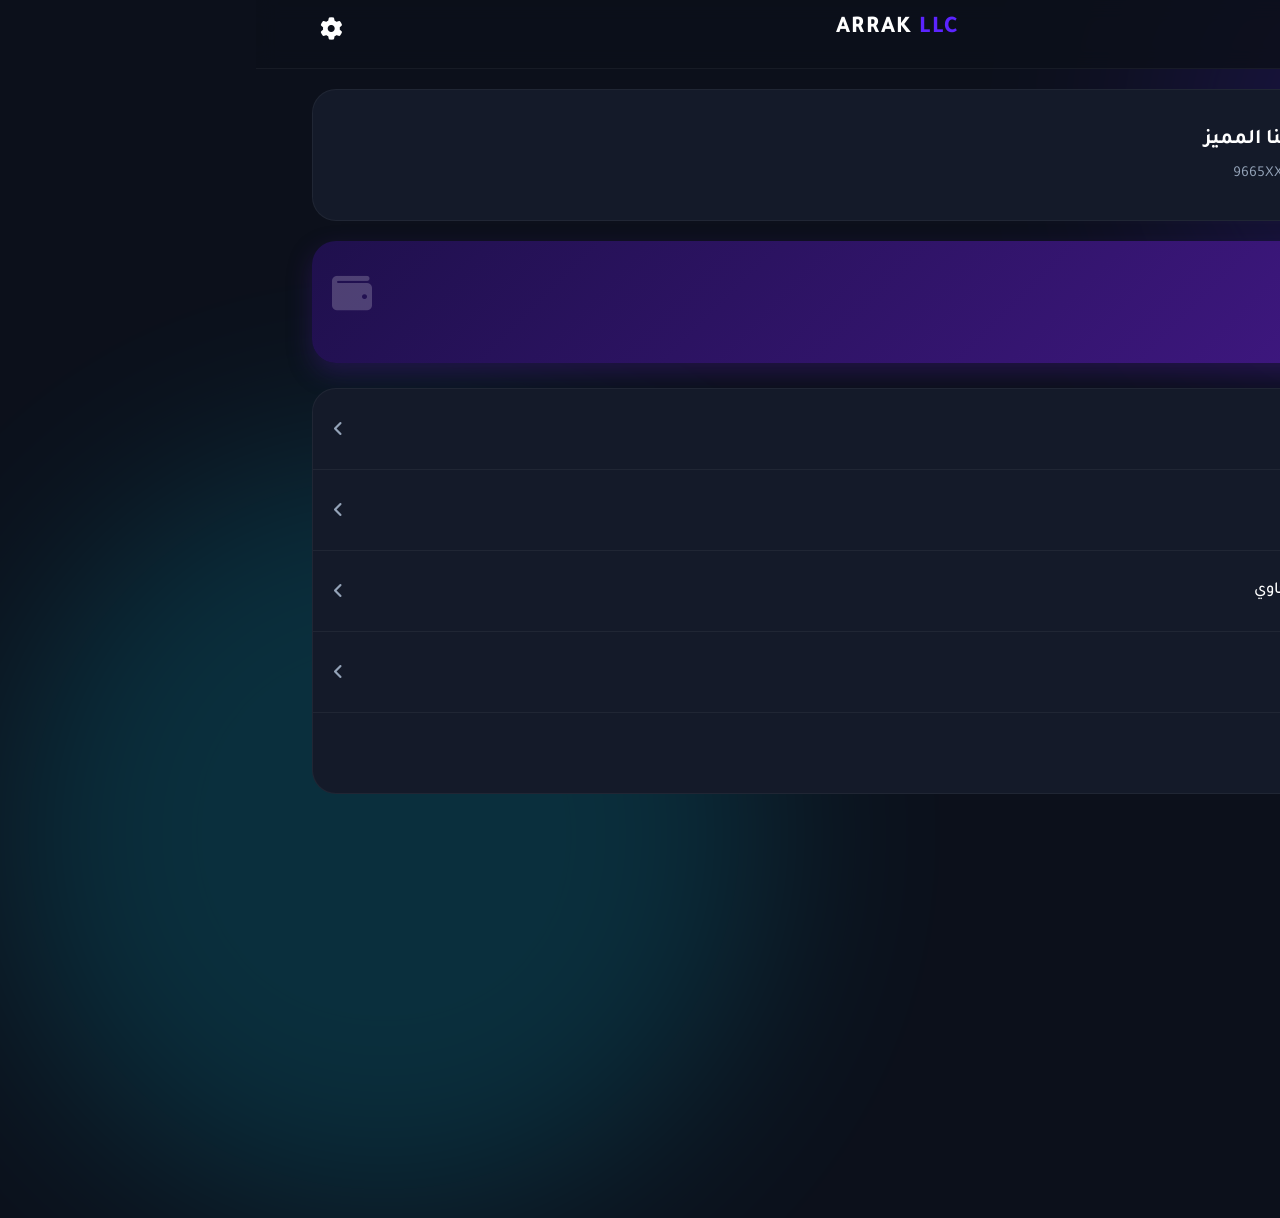
==== account.html @ 8e6b28e6 "Create product, cart, categories, and account pages with premium designs and link them" ====
<!DOCTYPE html>
<html lang="ar" dir="rtl">
<head>
    <meta charset="UTF-8">
    <meta name="viewport" content="width=device-width, initial-scale=1.0, maximum-scale=1.0, user-scalable=no">
    <title>تيك كارد - حسابي</title>
    <link rel="stylesheet" href="styles.css?v=4">
    <link href="https://fonts.googleapis.com/css2?family=Tajawal:wght@400;500;700;800&display=swap" rel="stylesheet">
    <link rel="stylesheet" href="https://cdnjs.cloudflare.com/ajax/libs/font-awesome/6.4.0/css/all.min.css">
    <style>
        .profile-header { display: flex; align-items: center; gap: 20px; background: var(--bg-surface); padding: 25px 20px; border-radius: var(--radius-lg); margin: 20px 0; border: 1px solid rgba(255,255,255,0.05); }
        .avatar-wrap { width: 80px; height: 80px; border-radius: 50%; background: linear-gradient(135deg, #06b6d4, #103ce7); display: flex; align-items: center; justify-content: center; font-size: 2rem; color: white; position: relative; }
        .avatar-wrap img { width: 100%; height: 100%; border-radius: 50%; object-fit: cover; }
        .vip-badge { position: absolute; bottom: 0; right: -5px; background: #facc15; color: #000; font-size: 0.7rem; font-weight: bold; padding: 2px 8px; border-radius: 10px; }
        .user-info h2 { font-size: 1.3rem; color: white; margin-bottom: 5px; }
        .user-info p { color: var(--text-muted); font-size: 0.95rem; display: flex; align-items: center; gap: 8px; }
        .wallet-card { background: linear-gradient(135deg, #1f104d, #421886); border-radius: var(--radius-lg); padding: 20px; color: white; margin-bottom: 25px; box-shadow: 0 10px 25px rgba(66, 24, 134, 0.4); display: flex; justify-content: space-between; align-items: center; }
        .w-amount { font-size: 2rem; font-weight: 800; margin-top: 5px; display: block; }
        .w-lbl { font-size: 0.9rem; opacity: 0.8; }
        .menu-list { background: var(--bg-surface); border-radius: var(--radius-lg); overflow: hidden; border: 1px solid rgba(255,255,255,0.05); }
        .menu-item { display: flex; align-items: center; justify-content: space-between; padding: 20px; border-bottom: 1px solid rgba(255,255,255,0.05); color: white; text-decoration: none; font-size: 1.05rem; transition: background 0.2s; }
        .menu-item:hover { background: rgba(255,255,255,0.02); }
        .menu-item:last-child { border-bottom: none; }
        .mi-left { display: flex; align-items: center; gap: 15px; }
        .mi-icon { width: 40px; height: 40px; background: rgba(255,255,255,0.05); border-radius: 10px; display: flex; align-items: center; justify-content: center; color: var(--primary); font-size: 1.2rem; }
        .mi-left span { font-weight: 500; }
        .menu-item.logout { color: #f87171; }
        .menu-item.logout .mi-icon { color: #f87171; background: rgba(248, 113, 113, 0.1); }
    </style>
</head>
<body>
    <div class="bg-glow top-glow"></div>
    <div class="bg-glow mid-glow" style="top: 50%;"></div>

    <header class="header">
        <div class="container header-inner">
            <a href="index.html" class="icon-btn menu-btn"><i class="fa-solid fa-arrow-right"></i></a>
            <div class="logo">
                <span class="logo-text">ARRAK <span class="highlight">LLC</span></span>
            </div>
            <div class="header-actions">
                <button class="icon-btn"><i class="fa-solid fa-gear"></i></button>
            </div>
        </div>
    </header>

    <main class="container" style="padding-bottom: 100px; margin-top: 10px;">
        <!-- Profile Header -->
        <div class="profile-header">
            <div class="avatar-wrap">
                <i class="fa-solid fa-user"></i>
                <div class="vip-badge">VIP</div>
            </div>
            <div class="user-info">
                <h2>أهلاً، زبوننا المميز</h2>
                <p><i class="fa-solid fa-phone"></i> +9665XXXXXXX</p>
            </div>
        </div>

        <!-- Wallet Card -->
        <div class="wallet-card">
            <div>
                <span class="w-lbl">رصيد المحفظة</span>
                <span class="w-amount">150.00 <span style="font-size:1rem;">ر.س</span></span>
            </div>
            <div style="font-size:2.5rem; opacity:0.2;"><i class="fa-solid fa-wallet"></i></div>
        </div>

        <!-- Menu List -->
        <div class="menu-list">
            <a href="#" class="menu-item">
                <div class="mi-left">
                    <div class="mi-icon"><i class="fa-solid fa-box-open"></i></div>
                    <span>طلباتي</span>
                </div>
                <i class="fa-solid fa-angle-left" style="color:var(--text-muted)"></i>
            </a>
            <a href="#" class="menu-item">
                <div class="mi-left">
                    <div class="mi-icon"><i class="fa-solid fa-heart"></i></div>
                    <span>المفضلة</span>
                </div>
                <i class="fa-solid fa-angle-left" style="color:var(--text-muted)"></i>
            </a>
            <a href="#" class="menu-item">
                <div class="mi-left">
                    <div class="mi-icon"><i class="fa-solid fa-headset"></i></div>
                    <span>الدعم الفني والشكاوي</span>
                </div>
                <i class="fa-solid fa-angle-left" style="color:var(--text-muted)"></i>
            </a>
            <a href="#" class="menu-item">
                <div class="mi-left">
                    <div class="mi-icon"><i class="fa-solid fa-location-dot"></i></div>
                    <span>العناوين</span>
                </div>
                <i class="fa-solid fa-angle-left" style="color:var(--text-muted)"></i>
            </a>
            <a href="#" class="menu-item logout">
                <div class="mi-left">
                    <div class="mi-icon"><i class="fa-solid fa-right-from-bracket"></i></div>
                    <span>تسجيل الخروج</span>
                </div>
            </a>
        </div>
    </main>

    <!-- Bottom Nav -->
    <nav class="bottom-nav">
        <a href="index.html" class="nav-item">
            <i class="fa-solid fa-house"></i>
            <span>الرئيسية</span>
        </a>
        <a href="categories.html" class="nav-item">
            <i class="fa-solid fa-border-all"></i>
            <span>الأقسام</span>
        </a>
        <a href="cart.html" class="nav-item cart-btn-nav">
            <div class="nav-icon-wrapper">
                <i class="fa-solid fa-cart-shopping"></i>
                <span class="nav-badge">0</span>
            </div>
            <span>السلة</span>
        </a>
        <a href="account.html" class="nav-item active">
            <i class="fa-regular fa-user"></i>
            <span>حسابي</span>
        </a>
    </nav>
</body>
</html>
---- styles.css ----
/* Color Palette & Variables - Salla Inspired */
:root {
    --bg-main: #0c101b; /* Very dark blue from Take-Card */
    --bg-surface: #141a29;
    --bg-surface-light: #1f273b;
    
    --primary: #5c24ff; /* Purple/Blue primary */
    --primary-light: #7b4cff;
    --secondary: #00e1ff; /* Accent Cyan */
    
    --text-main: #ffffff;
    --text-muted: #94a3b8;
    
    --border-color: rgba(255, 255, 255, 0.05);
    
    --shadow-main: 0 4px 20px rgba(0, 0, 0, 0.5);
    
    --transition: all 0.3s ease;
    --radius-sm: 8px;
    --radius-md: 16px;
    --radius-lg: 24px;
    --radius-full: 9999px;
    
    --font-main: 'Tajawal', sans-serif; /* Salla uses custom arabic fonts like Tajawal */
}

/* Global Reset */
* {
    margin: 0;
    padding: 0;
    box-sizing: border-box;
}

body {
    background-color: var(--bg-main);
    color: var(--text-main);
    font-family: var(--font-main);
    line-height: 1.6;
    min-height: 100vh;
    overflow-x: hidden;
    position: relative;
    padding-bottom: 80px; /* Space for bottom nav on mobile */
}

a {
    text-decoration: none;
    color: inherit;
    transition: var(--transition);
}

ul {
    list-style: none;
}

button {
    cursor: pointer;
    font-family: inherit;
    border: none;
    outline: none;
    background: transparent;
}

.container {
    max-width: 1200px;
    margin: 0 auto;
    padding: 0 16px;
}

/* Typography */
h1, h2, h3, h4, h5, h6 {
    font-weight: 700;
}

.highlight {
    color: var(--primary);
}

/* Glow Backgrounds */
.bg-glow {
    position: absolute;
    width: 40vw;
    height: 40vw;
    border-radius: 50%;
    filter: blur(100px);
    z-index: -1;
    opacity: 0.15;
    pointer-events: none;
}

.top-glow {
    top: -10vw;
    right: -10vw;
    background: var(--primary);
}

.mid-glow {
    top: 50vh;
    left: -20vw;
    background: var(--secondary);
    width: 60vw;
    height: 60vw;
}

/* Header */
.header {
    background: rgba(12, 16, 27, 0.85);
    backdrop-filter: blur(10px);
    -webkit-backdrop-filter: blur(10px);
    border-bottom: 1px solid var(--border-color);
    position: sticky;
    top: 0;
    z-index: 1000;
    padding: 10px 0;
}

.header-inner {
    display: flex;
    justify-content: space-between;
    align-items: center;
    margin-bottom: 10px;
}

.icon-btn {
    color: var(--text-main);
    font-size: 1.4rem;
    padding: 8px;
    display: flex;
    align-items: center;
    justify-content: center;
    position: relative;
}

.cart-btn .badge {
    position: absolute;
    top: 0;
    right: 0;
    background: var(--primary);
    color: white;
    font-size: 0.7rem;
    font-weight: bold;
    height: 18px;
    min-width: 18px;
    border-radius: 9px;
    display: flex;
    align-items: center;
    justify-content: center;
    border: 2px solid var(--bg-main);
}

.logo-text {
    font-size: 1.5rem;
    font-weight: 800;
    letter-spacing: 1px;
}

.header-actions {
    display: flex;
    gap: 15px;
}

.search-container {
    background: var(--bg-surface);
    border: 1px solid var(--border-color);
    border-radius: var(--radius-sm);
    display: flex;
    align-items: center;
    padding: 0 15px;
    height: 45px;
}

.search-icon {
    color: var(--text-muted);
}

.search-container input {
    flex: 1;
    background: transparent;
    border: none;
    color: var(--text-main);
    padding: 0 10px;
    font-family: var(--font-main);
    font-size: 0.95rem;
    outline: none;
}

.search-container input::placeholder {
    color: var(--text-muted);
}

/* Banner Slider Section */
.banner-slider-section {
    padding: 20px 16px;
    overflow: hidden;
}

.banner-slider {
    display: flex;
    gap: 15px;
    overflow-x: auto;
    scroll-snap-type: x mandatory;
    scrollbar-width: none; /* Firefox */
}

.banner-slider::-webkit-scrollbar {
    display: none; /* Safari and Chrome */
}

.banner-slide {
    min-width: 85%;
    max-width: 400px;
    height: 180px;
    border-radius: var(--radius-md);
    scroll-snap-align: center;
    display: flex;
    align-items: center;
    padding: 25px;
    position: relative;
    overflow: hidden;
    box-shadow: var(--shadow-main);
}

.banner-slide::before {
    content: '';
    position: absolute;
    top: 0; left: 0; right: 0; bottom: 0;
    background: linear-gradient(to right, rgba(0,0,0,0.5) 0%, rgba(0,0,0,0) 100%);
    z-index: 1;
}

.banner-content {
    position: relative;
    z-index: 2;
    color: white;
}

.banner-content h2 {
    font-size: 1.5rem;
    margin-bottom: 5px;
    color: #ffde59; /* Bright yellow for offers */
}

.banner-content p {
    font-size: 0.9rem;
    margin-bottom: 15px;
    opacity: 0.9;
}

.btn-sm {
    background: white;
    color: var(--primary);
    padding: 6px 16px;
    border-radius: var(--radius-full);
    font-weight: 700;
    font-size: 0.85rem;
}

/* Categories Horizontal Scroll */
.categories-scroll-section {
    padding: 10px 16px 30px;
}

.h-scroll-container {
    display: flex;
    gap: 20px;
    overflow-x: auto;
    scrollbar-width: none;
    padding-bottom: 10px;
}

.h-scroll-container::-webkit-scrollbar {
    display: none;
}

.category-item-sq {
    display: flex;
    flex-direction: column;
    align-items: center;
    gap: 8px;
    min-width: 70px;
}

.cat-icon {
    width: 60px;
    height: 60px;
    border-radius: 18px;
    display: flex;
    align-items: center;
    justify-content: center;
    font-size: 1.8rem;
    color: white;
    box-shadow: 0 4px 15px rgba(0,0,0,0.2);
}

.category-item-sq span {
    font-size: 0.8rem;
    text-align: center;
    color: var(--text-muted);
    font-weight: 500;
}

/* Offer Countdown Section Full Width (Xena Live) */
.full-purple-bg {
    background: #6f00ff; /* The exact bright purple from screenshot */
    width: 100vw;
    margin-left: calc(-50vw + 50%);
    margin-right: calc(-50vw + 50%);
    padding-top: 30px;
    margin-bottom: 40px;
}

.offer-countdown-section {
    padding: 0 16px 40px;
    display: flex;
    flex-direction: column;
    align-items: center;
}

.offer-title {
    font-size: 1.5rem;
    color: white;
    margin-bottom: 20px;
    font-weight: 800;
}

.countdown-timer {
    display: flex;
    gap: 10px;
    margin-bottom: 25px;
}

.time-box {
    background: white;
    color: var(--primary);
    width: 60px;
    height: 70px;
    border-radius: var(--radius-sm);
    display: flex;
    flex-direction: column;
    align-items: center;
    justify-content: center;
    font-weight: 700;
}

.time-val {
    font-size: 1.4rem;
    color: #ff3366; /* Red logic from Salla for timer numbers */
}

.time-label {
    font-size: 0.8rem;
    color: var(--text-muted);
}

.offer-card {
    background: #191c33; /* Dark card background */
    border-radius: var(--radius-md);
    width: 100%;
    max-width: 400px;
    overflow: hidden;
    position: relative;
}

.offer-card-image {
    height: 180px;
    background: url('https://img.freepik.com/free-vector/ramadan-kareem-lanterns-night-background_1017-31641.jpg') center/cover no-repeat; /* A generic ramadan background representing the moons/lanterns */
    position: relative;
    display: flex;
    align-items: center;
    justify-content: center;
}

/* Fallback gradient if image fails */
.offer-card-image::before {
    content: '';
    position: absolute;
    top: 0; left: 0; right: 0; bottom: 0;
    background: linear-gradient(135deg, rgba(29, 10, 64, 0.8), rgba(46, 20, 109, 0.9));
}

.offer-logo-bg {
    position: relative;
    width: 100px;
    height: 100px;
    background: #111;
    border-radius: 20px;
    display: flex;
    align-items: center;
    justify-content: center;
    z-index: 2;
    overflow: hidden;
}

.glowing-circle {
    position: absolute;
    border-radius: 50%;
    filter: blur(10px);
}

.circle-1 {
    width: 50px;
    height: 50px;
    background: #ff00cc;
    top: 5px;
    left: 5px;
}

.circle-2 {
    width: 40px;
    height: 40px;
    background: #333399;
    bottom: 5px;
    right: 5px;
}

.offer-badge {
    position: absolute;
    top: 15px;
    right: 15px;
    background: #2563eb;
    color: white;
    padding: 6px 12px;
    border-radius: var(--radius-sm);
    font-size: 0.85rem;
    font-weight: bold;
    z-index: 2;
}

.offer-card-details {
    padding: 20px;
    position: relative;
    z-index: 2;
}

.offer-product-name {
    font-size: 1.1rem;
    color: white;
    margin-bottom: 15px;
    text-align: right;
    font-weight: 700;
}

.offer-price {
    display: flex;
    align-items: center;
    justify-content: center;
    gap: 10px;
}

.offer-price .old-price {
    color: var(--text-muted);
    text-decoration: line-through;
    font-size: 0.9rem;
}

.offer-price .new-price {
    color: #ff3366;
    font-size: 1.3rem;
    font-weight: 800;
}

.offer-card-footer {
    padding: 0 20px 20px;
}

.offer-card-footer .add-to-cart-btn {
    background: #2563eb;
    color: white;
    border: none;
    font-size: 1rem;
    padding: 12px;
    border-radius: var(--radius-sm);
}

/* Installments Section */
.installments-section {
    padding: 20px 0; /* Removing side padding to allow h-scroll edge-to-edge */
    margin-bottom: 20px;
}

.installments-header {
    display: flex;
    justify-content: space-between;
    align-items: center;
    padding: 0 16px;
    margin-bottom: 15px;
}

.installments-title {
    color: white;
    font-size: 1.1rem;
    font-weight: 800;
}

.installments-logos {
    display: flex;
    gap: 10px;
}

.installment-badge {
    padding: 3px 10px;
    border-radius: 4px;
    font-size: 0.8rem;
    font-weight: bold;
}

.installment-badge.tamara {
    background: #ffab91;
    color: #4e342e;
}

.installment-badge.tabby {
    background: #00ffa5;
    color: #0b1a20;
}

.installments-games-scroll {
    padding: 0 16px;
    gap: 12px;
}

.inst-game-card {
    min-width: 90px;
    width: 90px;
    height: 120px;
    border-radius: var(--radius-sm);
    overflow: hidden;
    position: relative;
    background: var(--bg-surface);
}

.inst-game-card img {
    width: 100%;
    height: 100%;
    object-fit: cover;
    color: transparent;
}

.inst-badges {
    position: absolute;
    bottom: 5px;
    left: 5px;
    display: flex;
    flex-direction: column;
    gap: 2px;
}

.inst-badges span {
    font-size: 0.5rem;
    padding: 1px 4px;
    border-radius: 2px;
    font-weight: bold;
}

.bg-tamara {
    background: #ffab91;
    color: #4e342e;
}

.bg-tabby {
    background: #00ffa5;
    color: #0b1a20;
}

/* Games Top-up Section (شحن الالعاب) */
.games-topup-section {
    position: relative;
    padding: 20px 16px 40px;
}

/* Decorative String Lights using radial-gradients/box-shadows for a pure CSS effect */
.string-lights {
    position: absolute;
    top: 20px;
    left: 0;
    width: 100%;
    height: 50px;
    background: 
      radial-gradient(circle at 10% 20%, #ffde59 8px, transparent 10px),
      radial-gradient(circle at 30% 30%, #ffde59 6px, transparent 8px),
      radial-gradient(circle at 50% 15%, #ffde59 10px, transparent 12px),
      radial-gradient(circle at 70% 35%, #ffde59 7px, transparent 9px),
      radial-gradient(circle at 90% 25%, #ffde59 9px, transparent 11px);
    background-size: 100% 50px;
    opacity: 0.8;
    z-index: 1;
    pointer-events: none;
}

/* Simulated connecting lines */
.string-lights::after {
    content: '';
    position: absolute;
    top: 25px;
    left: 0;
    width: 100%;
    height: 20px;
    border-top: 1px solid rgba(255, 255, 255, 0.2);
    border-radius: 50%;
}

.topup-title-wrapper {
    display: flex;
    justify-content: center;
    position: relative;
    z-index: 2;
    margin-bottom: 30px;
    margin-top: 10px;
}

.topup-title {
    background: linear-gradient(90deg, #103ce7, #06b6d4);
    color: white;
    padding: 8px 30px;
    border-radius: 20px;
    font-size: 1.2rem;
    font-weight: 800;
    box-shadow: 0 4px 15px rgba(6, 182, 212, 0.4);
}

.games-grid-3x3 {
    display: grid;
    grid-template-columns: repeat(2, 1fr);
    gap: 12px;
    position: relative;
    z-index: 2;
}

.game-sq {
    border-radius: 12px;
    overflow: hidden;
    display: block;
    background: transparent;
    transition: transform 0.2s;
}

.game-sq:hover {
    transform: scale(1.05);
}

.game-sq img {
    width: 100%;
    height: auto;
    display: block;
    color: transparent;
}

/* Products Section */
.products-section {
    margin-bottom: 40px;
}

.section-header {
    display: flex;
    justify-content: space-between;
    align-items: center;
    margin-bottom: 20px;
}

.section-title {
    font-size: 1.2rem;
    position: relative;
    padding-right: 15px;
}

.section-title::before {
    content: '';
    position: absolute;
    right: 0;
    top: 50%;
    transform: translateY(-50%);
    width: 4px;
    height: 20px;
    background: var(--primary);
    border-radius: 4px;
}

.view-all {
    color: var(--text-muted);
    font-size: 0.9rem;
    display: flex;
    align-items: center;
    gap: 5px;
}

.view-all i {
    font-size: 0.8rem;
}

.products-grid {
    display: grid;
    grid-template-columns: repeat(2, 1fr);
    gap: 15px;
}

.product-card {
    background: var(--bg-surface);
    border: 1px solid var(--border-color);
    border-radius: var(--radius-md);
    overflow: hidden;
    display: flex;
    flex-direction: column;
}

.product-img-wrapper {
    background: var(--bg-surface-light);
    height: 140px;
    display: flex;
    align-items: center;
    justify-content: center;
    position: relative;
}

.placeholder-icon {
    font-size: 4rem;
    opacity: 0.8;
}

.discount-badge {
    position: absolute;
    top: 10px;
    right: 10px;
    background: #ff3366;
    color: white;
    font-size: 0.75rem;
    font-weight: 700;
    padding: 3px 8px;
    border-radius: var(--radius-sm);
}

.product-details {
    padding: 15px;
    display: flex;
    flex-direction: column;
    flex: 1;
}

.product-title {
    font-size: 0.9rem;
    font-weight: 500;
    margin-bottom: 15px;
    line-height: 1.4;
    color: var(--text-main);
    display: -webkit-box;
    -webkit-line-clamp: 2;
    line-clamp: 2;
    -webkit-box-orient: vertical;
    overflow: hidden;
}

.product-price {
    display: flex;
    align-items: center;
    gap: 8px;
    margin-bottom: 15px;
    margin-top: auto;
}

.new-price {
    font-size: 1.2rem;
    font-weight: 800;
    color: var(--primary);
}

.old-price {
    font-size: 0.85rem;
    color: var(--text-muted);
    text-decoration: line-through;
}

.add-to-cart-btn {
    background: var(--bg-surface-light);
    color: var(--primary);
    width: 100%;
    padding: 10px;
    border-radius: var(--radius-sm);
    font-weight: 700;
    font-size: 0.9rem;
    display: flex;
    justify-content: center;
    align-items: center;
    gap: 8px;
    border: 1px solid var(--primary);
    transition: var(--transition);
}

.add-to-cart-btn:hover {
    background: var(--primary);
    color: white;
}

/* Promo Banner / Break */
.promo-banner {
    padding-bottom: 40px;
}

.promo-inner {
    background: linear-gradient(to left, #0e1628, #1a0f30);
    border-radius: var(--radius-md);
    padding: 30px 20px;
    border: 1px solid rgba(92, 36, 255, 0.2);
    position: relative;
    overflow: hidden;
}

.promo-inner::before {
    content: '';
    position: absolute;
    top: -50px;
    left: -50px;
    width: 150px;
    height: 150px;
    background: var(--primary);
    filter: blur(80px);
    opacity: 0.4;
}

.promo-text {
    position: relative;
    z-index: 2;
}

.promo-text h2 {
    font-size: 1.4rem;
    margin-bottom: 10px;
}

.promo-text p {
    font-size: 0.9rem;
    color: var(--text-muted);
    margin-bottom: 15px;
}

.promo-link {
    color: var(--primary);
    font-weight: 700;
    font-size: 0.9rem;
    display: flex;
    align-items: center;
    gap: 5px;
}

/* Bottom Nav (Mobile) */
.bottom-nav {
    position: fixed;
    bottom: 0;
    left: 0;
    width: 100%;
    background: rgba(12, 16, 27, 0.95);
    backdrop-filter: blur(10px);
    -webkit-backdrop-filter: blur(10px);
    border-top: 1px solid var(--border-color);
    display: flex;
    justify-content: space-around;
    padding: 10px 0;
    padding-bottom: env(safe-area-inset-bottom, 15px);
    z-index: 1000;
}

.bottom-nav .nav-item {
    display: flex;
    flex-direction: column;
    align-items: center;
    gap: 5px;
    color: var(--text-muted);
    font-size: 0.75rem;
}

.bottom-nav .nav-item i {
    font-size: 1.3rem;
}

.bottom-nav .nav-item.active {
    color: var(--primary);
}

.nav-icon-wrapper {
    position: relative;
}

.nav-badge {
    position: absolute;
    top: -5px;
    right: -8px;
    background: #ff3366;
    color: white;
    font-size: 0.65rem;
    font-weight: bold;
    height: 16px;
    min-width: 16px;
    border-radius: 8px;
    display: flex;
    align-items: center;
    justify-content: center;
}

/* Footer */
.footer {
    background: var(--bg-surface);
    border-top: 1px solid var(--border-color);
    padding: 40px 0 20px; /* adjusted for bottom nav */
}

.footer-top {
    display: flex;
    flex-direction: column;
    align-items: center;
    margin-bottom: 30px;
    gap: 20px;
}

.social-links {
    display: flex;
    gap: 15px;
}

.social-links a {
    width: 40px;
    height: 40px;
    background: var(--bg-surface-light);
    border-radius: 50%;
    display: flex;
    align-items: center;
    justify-content: center;
    color: var(--text-main);
    font-size: 1.2rem;
}

.footer-middle {
    text-align: center;
    margin-bottom: 30px;
}

.footer-middle h3 {
    margin-bottom: 15px;
    color: var(--text-muted);
    font-size: 1rem;
}

.footer-links {
    display: flex;
    flex-wrap: wrap;
    justify-content: center;
    gap: 15px;
}

.footer-links a {
    color: var(--text-muted);
    font-size: 0.9rem;
}

.contact-details {
    display: flex;
    flex-direction: column;
    gap: 15px;
    align-items: center;
    color: var(--text-muted);
    font-size: 0.95rem;
}

.contact-details li {
    display: flex;
    align-items: center;
    gap: 10px;
}

.contact-details i {
    color: var(--primary);
    font-size: 1.1rem;
}

.payment-img {
    height: 25px; /* specific height to match other icons naturally */
    width: auto;
    max-width: 70px; /* safety ceiling */
    object-fit: contain;
    background: transparent;
    padding: 0;
    border-radius: 4px;
    display: block; /* stop inline weird offsets */
}

.footer-bottom {
    text-align: center;
    border-top: 1px solid var(--border-color);
    padding-top: 20px;
}

.tax-info {
    color: var(--text-muted);
    font-size: 0.85rem;
    margin-bottom: 15px;
}

.payment-methods {
    font-size: 2rem;
    color: var(--text-muted);
    display: flex;
    justify-content: center;
    align-items: center;
    gap: 15px;
    margin-bottom: 15px;
}

.copyright {
    color: var(--text-muted);
    font-size: 0.8rem;
}

/* WhatsApp Float */
.whatsapp-float {
    position: fixed;
    bottom: 90px;
    right: 20px;
    background: #25d366;
    color: white;
    width: 50px;
    height: 50px;
    border-radius: 50%;
    display: flex;
    align-items: center;
    justify-content: center;
    font-size: 1.8rem;
    box-shadow: 0 4px 15px rgba(37, 211, 102, 0.4);
    z-index: 999;
}

/* Responsive fixes */
@media (min-width: 768px) {
    .products-grid {
        grid-template-columns: repeat(4, 1fr);
    }
    .bottom-nav {
        display: none;
    }
    body {
        padding-bottom: 0;
    }
    .whatsapp-float {
        bottom: 30px;
    }
    .banner-slide {
        min-width: 400px;
    }
}

/* =========================================================
   Product Page Styles (��� ���� - ����� �������)
   ========================================================= */

.product-page-body {
    background: var(--bg-main);
    color: var(--text-main);
}

.breadcrumb {
    padding: 15px 16px;
    display: flex;
    align-items: center;
    gap: 8px;
    font-size: 0.85rem;
    color: var(--text-muted);
    overflow-x: auto;
    white-space: nowrap;
}

.breadcrumb a {
    color: var(--primary-light);
    font-weight: 500;
}

.breadcrumb i {
    font-size: 0.7rem;
}

.product-layout {
    display: flex;
    flex-direction: column;
    gap: 20px;
    padding: 0 16px 20px;
}

@media (min-width: 768px) {
    .product-layout {
        flex-direction: row;
        align-items: flex-start;
    }
    .product-gallery, .product-info-glass {
        flex: 1;
    }
}

.main-image-glass {
    background: linear-gradient(145deg, rgba(255,255,255,0.05), rgba(255,255,255,0.01));
    border: 1px solid rgba(255,255,255,0.1);
    border-radius: var(--radius-lg);
    padding: 30px;
    position: relative;
    backdrop-filter: blur(10px);
    display: flex;
    align-items: center;
    justify-content: center;
    overflow: hidden;
}

.main-image-glass::before {
    content: '';
    position: absolute;
    width: 150px;
    height: 150px;
    background: var(--primary);
    filter: blur(60px);
    z-index: 0;
    opacity: 0.5;
}

.p-img {
    width: 100%;
    max-width: 300px;
    height: auto;
    object-fit: contain;
    position: relative;
    z-index: 1;
    border-radius: var(--radius-md);
    box-shadow: 0 20px 40px rgba(0,0,0,0.4);
}

.glass-badge {
    position: absolute;
    z-index: 2;
    padding: 6px 12px;
    border-radius: var(--radius-sm);
    font-size: 0.8rem;
    font-weight: bold;
    backdrop-filter: blur(5px);
}

.glass-badge.discount {
    top: 15px;
    right: 15px;
    background: rgba(255, 51, 102, 0.8);
    color: white;
}

.glass-badge.instant {
    bottom: 15px;
    left: 15px;
    background: rgba(16, 185, 129, 0.8);
    color: white;
    display: flex;
    align-items: center;
    gap: 5px;
}

.product-info-glass {
    background: var(--bg-surface);
    border-radius: var(--radius-lg);
    padding: 20px;
    border: 1px solid rgba(255,255,255,0.05);
}

.p-title {
    font-size: 1.4rem;
    color: white;
    line-height: 1.4;
    margin-bottom: 15px;
    font-weight: 800;
}

.p-meta {
    display: flex;
    flex-direction: column;
    gap: 10px;
    margin-bottom: 20px;
    padding-bottom: 15px;
    border-bottom: 1px solid rgba(255,255,255,0.1);
}

.rating {
    display: flex;
    align-items: center;
    gap: 5px;
    color: #ffd700;
    font-size: 0.9rem;
}

.rating span {
    color: var(--text-muted);
    margin-right: 5px;
}

.sales-count {
    font-size: 0.85rem;
    color: #fca5a5;
    background: rgba(252, 165, 165, 0.1);
    padding: 5px 10px;
    border-radius: 4px;
    display: inline-flex;
    align-items: center;
    gap: 5px;
    width: fit-content;
}

.p-pricing {
    background: rgba(0,0,0,0.2);
    padding: 15px;
    border-radius: var(--radius-md);
    margin-bottom: 20px;
}

.p-price-block {
    display: flex;
    align-items: center;
    gap: 10px;
    margin-bottom: 10px;
    transition: transform 0.2s;
}

.p-new-price {
    font-size: 2rem;
    color: #ff3366;
    font-weight: 800;
}

.p-old-price {
    font-size: 1.1rem;
    color: var(--text-muted);
    text-decoration: line-through;
}

.tabby-tamara-promo {
    display: flex;
    align-items: center;
    gap: 10px;
    background: rgba(255,255,255,0.05);
    padding: 10px;
    border-radius: var(--radius-sm);
    font-size: 0.85rem;
    color: var(--text-muted);
}

.p-promo-logo {
    height: 20px;
    object-fit: contain;
    background: white;
    padding: 2px 4px;
    border-radius: 4px;
}

.p-options {
    margin-bottom: 25px;
}

.opt-title {
    font-size: 1rem;
    color: white;
    margin-bottom: 12px;
}

.opt-grid {
    display: grid;
    grid-template-columns: repeat(3, 1fr);
    gap: 10px;
}

.opt-box input {
    display: none;
}

.opt-inner {
    display: flex;
    flex-direction: column;
    align-items: center;
    justify-content: center;
    gap: 5px;
    background: var(--bg-surface-light);
    border: 2px solid transparent;
    padding: 10px;
    border-radius: var(--radius-sm);
    cursor: pointer;
    transition: all 0.2s;
    text-align: center;
}

.opt-box input:checked + .opt-inner {
    border-color: var(--primary);
    background: rgba(92, 36, 255, 0.1);
}

.opt-name {
    font-weight: bold;
    font-size: 0.9rem;
    color: white;
}

.opt-price {
    font-size: 0.8rem;
    color: #ff3366;
}

.p-actions {
    display: none; /* hidden on mobile due to sticky bar */
}

@media (min-width: 768px) {
    .p-actions.desktop-actions {
        display: flex;
        gap: 15px;
        margin-bottom: 25px;
    }
}

.qty-selector {
    display: flex;
    align-items: center;
    background: var(--bg-surface-light);
    border-radius: var(--radius-sm);
    height: 48px;
}

.qty-btn {
    background: transparent;
    border: none;
    color: white;
    width: 40px;
    cursor: pointer;
    font-size: 1rem;
}

#qtyInput {
    width: 40px;
    background: transparent;
    border: none;
    color: white;
    text-align: center;
    font-weight: bold;
    font-size: 1.1rem;
}

.bulk-add-btn {
    flex: 1;
    background: linear-gradient(90deg, #103ce7, #06b6d4);
    height: 48px;
    font-size: 1.1rem;
    border: none;
    border-radius: var(--radius-sm);
    color: white;
    cursor: pointer;
    box-shadow: 0 4px 15px rgba(6, 182, 212, 0.4);
    transition: transform 0.2s, box-shadow 0.2s;
    display: flex;
    align-items: center;
    justify-content: center;
    gap: 10px;
}

.bulk-add-btn:active {
    transform: scale(0.98);
}

.p-featuresList {
    background: var(--bg-surface-light);
    padding: 15px;
    border-radius: var(--radius-sm);
    display: flex;
    flex-direction: column;
    gap: 10px;
}

.f-item {
    font-size: 0.85rem;
    display: flex;
    align-items: center;
    gap: 10px;
    color: white;
}

.text-yellow { color: #facc15; }
.text-green { color: #10b981; }
.text-blue { color: #3b82f6; }

/* Tabs */
.product-tabs-container {
    background: var(--bg-surface);
    border-radius: var(--radius-lg);
    margin: 0 16px 40px;
    overflow: hidden;
}

.tabs-header {
    display: flex;
    border-bottom: 1px solid rgba(255,255,255,0.1);
}

.tab-link {
    flex: 1;
    background: transparent;
    border: none;
    color: var(--text-muted);
    padding: 15px;
    font-size: 1rem;
    font-weight: 700;
    cursor: pointer;
    transition: 0.3s;
    font-family: 'Tajawal', sans-serif;
}

.tab-link.active {
    color: white;
    background: rgba(255,255,255,0.05);
    border-bottom: 2px solid var(--primary);
}

.tab-content {
    display: none;
    padding: 20px;
    color: var(--text-muted);
    line-height: 1.8;
    font-size: 0.95rem;
}

.tab-content.active {
    display: block;
    animation: fadeIn 0.5s;
}

.tab-content ul, .tab-content ol {
    margin-right: 20px;
    margin-top: 10px;
}

.tab-content li {
    margin-bottom: 8px;
    color: white;
}

/* Mobile Sticky Checkout */
.mobile-sticky-checkout {
    position: fixed;
    bottom: 0;
    left: 0;
    width: 100%;
    background: rgba(25, 28, 51, 0.95);
    backdrop-filter: blur(10px);
    border-top: 1px solid rgba(255,255,255,0.1);
    padding: 15px 16px;
    display: flex;
    align-items: center;
    justify-content: space-between;
    gap: 15px;
    z-index: 1000;
}

@media (min-width: 768px) {
    .mobile-sticky-checkout {
        display: none;
    }
}

.sticky-price {
    display: flex;
    flex-direction: column;
}

.sp-lbl {
    font-size: 0.75rem;
    color: var(--text-muted);
}

.sp-val {
    font-size: 1.3rem;
    font-weight: bold;
    color: #ff3366;
}

.sticky-btn {
    height: 45px;
    font-size: 1rem;
}

@keyframes fadeIn {
    from {opacity: 0;}
    to {opacity: 1;}
}
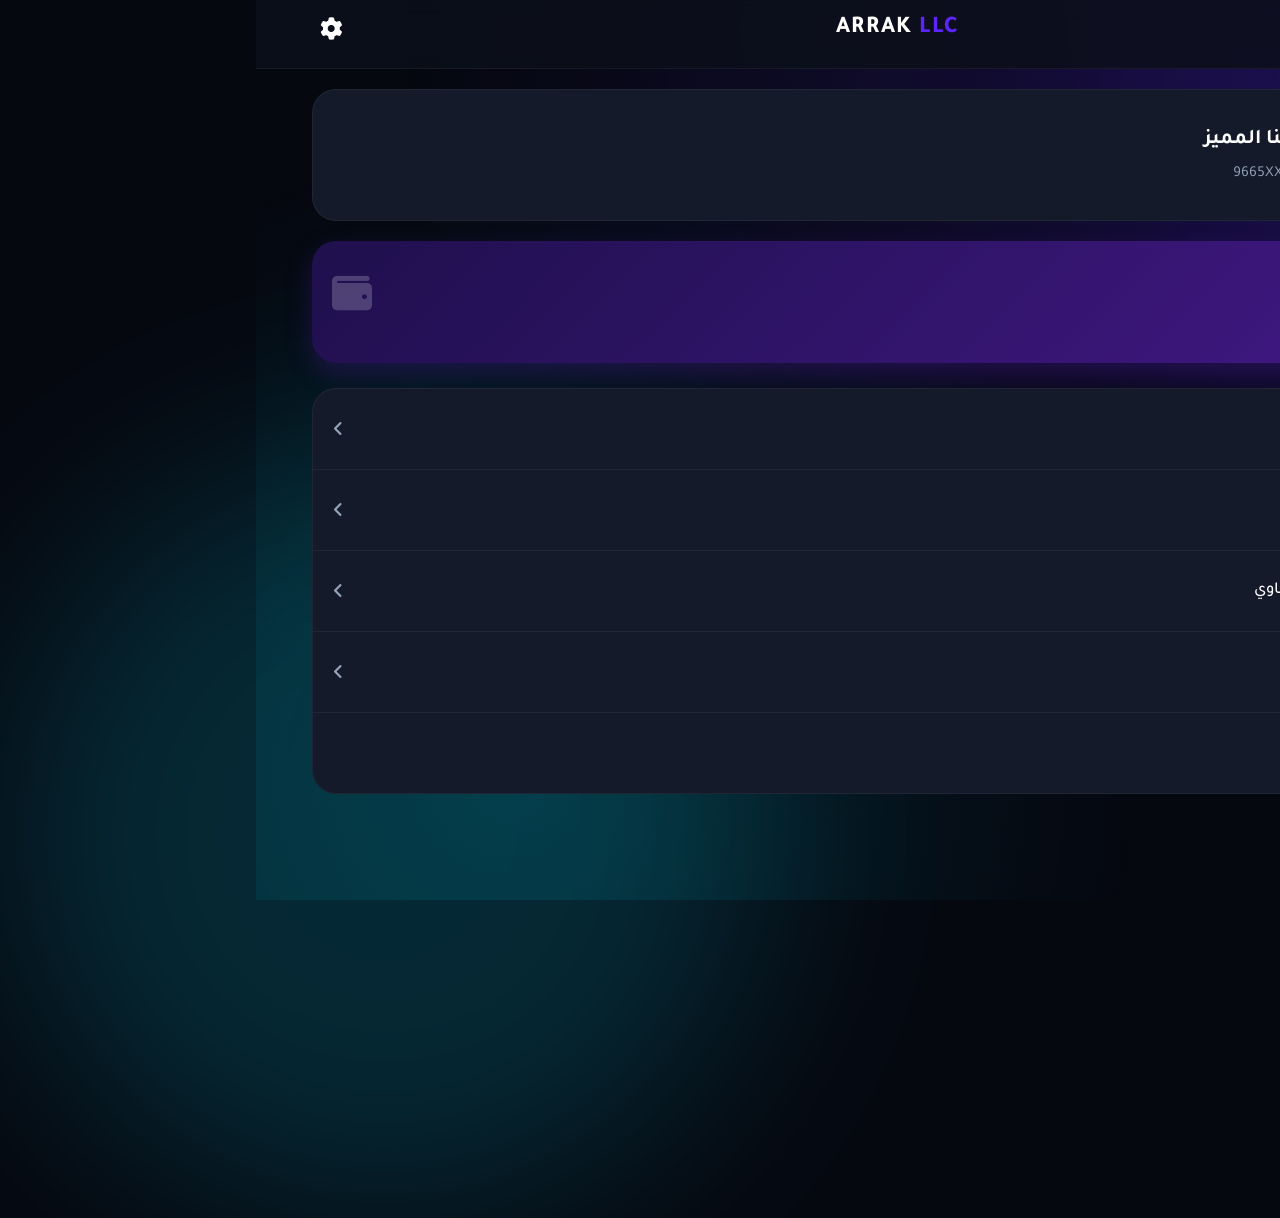
==== commit 48654458: "Add full-page cinematic aurora animated background across all pages" ====
--- a/account.html
+++ b/account.html
@@ -4,7 +4,7 @@
     <meta charset="UTF-8">
     <meta name="viewport" content="width=device-width, initial-scale=1.0, maximum-scale=1.0, user-scalable=no">
     <title>تيك كارد - حسابي</title>
-    <link rel="stylesheet" href="styles.css?v=4">
+    <link rel="stylesheet" href="styles.css?v=10">
     <link href="https://fonts.googleapis.com/css2?family=Tajawal:wght@400;500;700;800&display=swap" rel="stylesheet">
     <link rel="stylesheet" href="https://cdnjs.cloudflare.com/ajax/libs/font-awesome/6.4.0/css/all.min.css">
     <style>
@@ -29,6 +29,13 @@
     </style>
 </head>
 <body>
+    <!-- Aurora Animated Background -->
+    <div class="aurora-wrap">
+        <div class="aurora-orb"></div>
+        <div class="aurora-orb"></div>
+        <div class="aurora-orb"></div>
+    </div>
+
     <div class="bg-glow top-glow"></div>
     <div class="bg-glow mid-glow" style="top: 50%;"></div>
 
--- a/styles.css
+++ b/styles.css
@@ -32,15 +32,108 @@
 }
 
 body {
-    background-color: var(--bg-main);
+    background-color: #060810;
     color: var(--text-main);
     font-family: var(--font-main);
     line-height: 1.6;
     min-height: 100vh;
     overflow-x: hidden;
     position: relative;
-    padding-bottom: 80px; /* Space for bottom nav on mobile */
-}
+    padding-bottom: 80px;
+}
+
+/* === AURORA ANIMATED BACKGROUND === */
+.aurora-wrap {
+    position: fixed;
+    inset: 0;
+    z-index: 0;
+    overflow: hidden;
+    pointer-events: none;
+}
+
+.aurora-wrap::before {
+    content: '';
+    position: absolute;
+    width: 120vw;
+    height: 120vw;
+    top: -60vw;
+    right: -30vw;
+    border-radius: 50%;
+    background: radial-gradient(circle, rgba(92, 36, 255, 0.18) 0%, rgba(92, 36, 255, 0.04) 50%, transparent 70%);
+    animation: aurora-drift 14s ease-in-out infinite alternate;
+}
+
+.aurora-wrap::after {
+    content: '';
+    position: absolute;
+    width: 100vw;
+    height: 100vw;
+    bottom: -40vw;
+    left: -30vw;
+    border-radius: 50%;
+    background: radial-gradient(circle, rgba(0, 225, 255, 0.12) 0%, rgba(0, 225, 255, 0.03) 50%, transparent 70%);
+    animation: aurora-drift2 18s ease-in-out infinite alternate;
+}
+
+.aurora-orb {
+    position: absolute;
+    border-radius: 50%;
+    filter: blur(80px);
+    opacity: 0;
+    animation: orb-appear 20s infinite ease-in-out;
+}
+
+.aurora-orb:nth-child(1) {
+    width: 400px; height: 400px;
+    top: 20%; left: 15%;
+    background: radial-gradient(circle, rgba(139, 92, 246, 0.35), transparent 70%);
+    animation-duration: 16s;
+    animation-delay: 0s;
+}
+
+.aurora-orb:nth-child(2) {
+    width: 300px; height: 300px;
+    top: 60%; right: 10%;
+    background: radial-gradient(circle, rgba(6, 182, 212, 0.3), transparent 70%);
+    animation-duration: 20s;
+    animation-delay: 4s;
+}
+
+.aurora-orb:nth-child(3) {
+    width: 250px; height: 250px;
+    top: 40%; left: 50%;
+    background: radial-gradient(circle, rgba(236, 72, 153, 0.2), transparent 70%);
+    animation-duration: 24s;
+    animation-delay: 8s;
+}
+
+@keyframes aurora-drift {
+    0%   { transform: translate(0, 0) scale(1); }
+    33%  { transform: translate(-10vw, 5vw) scale(1.2); }
+    66%  { transform: translate(5vw, -8vw) scale(0.9); }
+    100% { transform: translate(-5vw, 10vw) scale(1.1); }
+}
+
+@keyframes aurora-drift2 {
+    0%   { transform: translate(0, 0) scale(1); }
+    33%  { transform: translate(8vw, -5vw) scale(1.15); }
+    66%  { transform: translate(-10vw, 8vw) scale(0.95); }
+    100% { transform: translate(5vw, -10vw) scale(1.2); }
+}
+
+@keyframes orb-appear {
+    0%   { opacity: 0; transform: scale(0.6) translateY(30px); }
+    20%  { opacity: 1; transform: scale(1) translateY(0); }
+    80%  { opacity: 1; transform: scale(1.1) translateY(-20px); }
+    100% { opacity: 0; transform: scale(0.8) translateY(-40px); }
+}
+
+/* Main wrapper to ensure content appears above aurora */
+main, header, footer, nav {
+    position: relative;
+    z-index: 2;
+}
+
 
 a {
     text-decoration: none;
@@ -561,7 +654,7 @@
     color: #0b1a20;
 }
 
-/* Games Top-up Section (شحن الالعاب) */
+/* Games Top-up Section (ط´ط­ظ† ط§ظ„ط§ظ„ط¹ط§ط¨) */
 .games-topup-section {
     position: relative;
     padding: 20px 16px 40px;
@@ -1044,7 +1137,7 @@
 }
 
 /* =========================================================
-   Product Page Styles (��� ���� - ����� �������)
+   Product Page Styles (تيك كارد - تصميم احترافي)
    ========================================================= */
 
 .product-page-body {
@@ -1482,3 +1575,238 @@
     to {opacity: 1;}
 }
 
+/* Sidebar/Menu Overlay */
+.side-menu-overlay { position: fixed; top: 0; left: 0; width: 100%; height: 100%; background: rgba(0,0,0,0.7); z-index: 2000; opacity: 0; pointer-events: none; transition: 0.3s; backdrop-filter: blur(5px); }
+.side-menu-overlay.active { opacity: 1; pointer-events: all; }
+.side-menu { position: fixed; top: 0; right: -300px; width: 280px; height: 100%; background: var(--bg-surface); z-index: 2001; transition: 0.3s cubic-bezier(0.4, 0, 0.2, 1); display: flex; flex-direction: column; box-shadow: -5px 0 25px rgba(0,0,0,0.5); }
+.side-menu.active { right: 0; }
+.sm-header { padding: 25px 20px; border-bottom: 1px solid rgba(255,255,255,0.05); display: flex; justify-content: space-between; align-items: center; }
+.sm-close { background: transparent; border: none; color: white; font-size: 1.5rem; cursor: pointer; }
+.sm-links { padding: 20px 0; overflow-y: auto; flex: 1; }
+.sm-link { display: flex; align-items: center; gap: 15px; padding: 15px 20px; color: white; text-decoration: none; font-size: 1.1rem; transition: background 0.2s; }
+.sm-link:hover { background: rgba(255,255,255,0.05); color: var(--primary-light); }
+.sm-link i { width: 25px; text-align: center; color: var(--primary); }
+
+/* Toast Notification */
+.toast { position: fixed; top: 20px; left: 50%; transform: translateX(-50%) translateY(-100px); background: #10b981; color: white; padding: 15px 25px; border-radius: 30px; display: flex; align-items: center; gap: 10px; font-weight: bold; box-shadow: 0 10px 25px rgba(16, 185, 129, 0.4); transition: 0.4s cubic-bezier(0.175, 0.885, 0.32, 1.275); z-index: 3000; opacity: 0; }
+.toast.show { transform: translateX(-50%) translateY(0); opacity: 1; }
+
+
+/* =========================================================
+   MAGIC UI & MICRO-ANIMATIONS (Premium Touches)
+   ========================================================= */
+
+/* Logo Neon Pulse */
+.logo-text .highlight {
+    animation: neon-pulse 2s infinite alternate;
+}
+
+@keyframes neon-pulse {
+    from { text-shadow: 0 0 5px var(--primary), 0 0 10px var(--primary); }
+    to { text-shadow: 0 0 15px var(--primary-light), 0 0 25px var(--primary-light); }
+}
+
+/* Floating Banners 3D Effect */
+.banner-slide {
+    animation: float-3d 6s ease-in-out infinite;
+}
+
+@keyframes float-3d {
+    0% { transform: translateY(0); }
+    50% { transform: translateY(-6px); box-shadow: 0 15px 30px rgba(0,0,0,0.6); }
+    100% { transform: translateY(0); }
+}
+
+/* Add to Cart Ripple & Hover */
+.add-to-cart-btn {
+    transition: all 0.3s ease;
+    position: relative;
+    overflow: hidden;
+}
+
+.add-to-cart-btn::before {
+    content: '';
+    position: absolute;
+    top: 50%;
+    left: 50%;
+    width: 0;
+    height: 0;
+    background: rgba(255,255,255,0.2);
+    border-radius: 50%;
+    transform: translate(-50%, -50%);
+    transition: width 0.6s ease, height 0.6s ease;
+}
+
+.add-to-cart-btn:hover::before {
+    width: 200px;
+    height: 200px;
+}
+
+.add-to-cart-btn:hover {
+    transform: translateY(-3px) scale(1.02);
+    box-shadow: 0 10px 20px rgba(6, 182, 212, 0.4);
+}
+
+/* Product Card Shiny Sweep */
+.product-card {
+    position: relative;
+    overflow: hidden;
+}
+
+.product-card::after {
+    content: '';
+    position: absolute;
+    top: -50%;
+    left: -50%;
+    width: 200%;
+    height: 200%;
+    background: linear-gradient(to right, rgba(255,255,255,0) 0%, rgba(255,255,255,0.05) 50%, rgba(255,255,255,0) 100%);
+    transform: rotate(30deg) translateY(-100%);
+    transition: all 0.6s ease;
+    pointer-events: none;
+}
+
+.product-card:hover::after {
+    transform: rotate(30deg) translateY(100%);
+}
+
+.product-card:hover {
+    transform: translateY(-8px);
+    box-shadow: 0 15px 35px rgba(0, 0, 0, 0.4);
+    border-color: rgba(6, 182, 212, 0.4);
+}
+
+/* Categories Bounce on Hover */
+.category-item-sq:hover .cat-icon {
+    animation: cat-bounce 0.5s ease;
+}
+
+@keyframes cat-bounce {
+    0%, 100% { transform: translateY(0); }
+    50% { transform: translateY(-8px); }
+}
+
+/* Floating Particles Container */
+.particles-container {
+    position: fixed;
+    top: 0;
+    left: 0;
+    width: 100%;
+    height: 100%;
+    pointer-events: none;
+    z-index: 1; /* Above bg, below content */
+    overflow: hidden;
+}
+
+.particle {
+    position: absolute;
+    background: radial-gradient(circle, rgba(6, 182, 212, 0.8) 0%, rgba(6, 182, 212, 0) 70%);
+    border-radius: 50%;
+    opacity: 0;
+    animation: rise var(--duration) infinite ease-in;
+    bottom: -10vh;
+}
+
+@keyframes rise {
+    0% { transform: translateY(0) scale(0); opacity: 0; }
+    50% { opacity: 0.5; }
+    100% { transform: translateY(-100vh) scale(1); opacity: 0; }
+}
+
+/* Offer Timer Pulse */
+.offer-title {
+    display: inline-block;
+    position: relative;
+}
+
+.offer-title::after {
+    content: '🔥';
+    position: absolute;
+    left: -30px;
+    top: -5px;
+    font-size: 1.5rem;
+    animation: flame 1.5s infinite alternate;
+}
+
+@keyframes flame {
+    0% { transform: scale(1) rotate(-5deg); filter: hue-rotate(0deg); }
+    100% { transform: scale(1.2) rotate(5deg); filter: hue-rotate(20deg); }
+}
+
+/* =========================================================
+   PREMIUM AESTHETICS OVERRIDES (Borders, Containers, Inputs)
+   ========================================================= */
+
+/* Glassmorphism Product Card Refinement - Enhancing the borders */
+.product-card {
+    background: linear-gradient(145deg, rgba(25, 28, 51, 0.9), rgba(15, 18, 35, 0.8));
+    border: 1px solid rgba(138, 84, 233, 0.15) !important;
+    box-shadow: 0 4px 15px rgba(0, 0, 0, 0.3), inset 0 1px 0 rgba(255, 255, 255, 0.1);
+    backdrop-filter: blur(10px);
+    border-radius: var(--radius-lg);
+    transition: all 0.4s cubic-bezier(0.175, 0.885, 0.32, 1.275) !important;
+}
+
+.product-card:hover {
+    border: 1px solid var(--primary-light) !important;
+    box-shadow: 0 15px 35px rgba(6, 182, 212, 0.3), inset 0 1px 0 rgba(255, 255, 255, 0.2) !important;
+}
+
+/* Sleek Search Container Glow */
+.search-container {
+    position: relative;
+    transition: all 0.3s ease;
+    border: 1px solid rgba(255, 255, 255, 0.05);
+}
+
+.search-container:focus-within {
+    border-color: var(--primary);
+    box-shadow: 0 0 15px rgba(16, 60, 231, 0.4);
+    background: rgba(25, 28, 51, 0.95);
+}
+
+.search-container input {
+    background: transparent;
+    border: none;
+    outline: none;
+    color: white;
+}
+
+/* Elegant Pricing Typography */
+.new-price, .p-new-price {
+    font-weight: 900;
+    text-shadow: 0 0 10px rgba(255, 51, 102, 0.3);
+}
+
+/* Section Header Lines */
+.section-header {
+    border-bottom: 1px solid rgba(255, 255, 255, 0.05);
+    padding-bottom: 15px;
+    margin-bottom: 25px;
+    position: relative;
+}
+
+.section-header::after {
+    content: '';
+    position: absolute;
+    bottom: -1px;
+    right: 0;
+    width: 60px;
+    height: 2px;
+    background: linear-gradient(90deg, var(--secondary), var(--primary));
+    border-radius: 2px;
+}
+
+/* Game Card  Premium Refinements */
+.inst-game-card, .game-sq {
+    border: 1px solid rgba(255, 255, 255, 0.08);
+    box-shadow: 0 5px 15px rgba(0, 0, 0, 0.4);
+    transition: all 0.3s ease;
+}
+
+.inst-game-card:hover, .game-sq:hover {
+    border-color: var(--secondary);
+    box-shadow: 0 10px 25px rgba(6, 182, 212, 0.5);
+    transform: translateY(-5px) scale(1.03);
+}
+
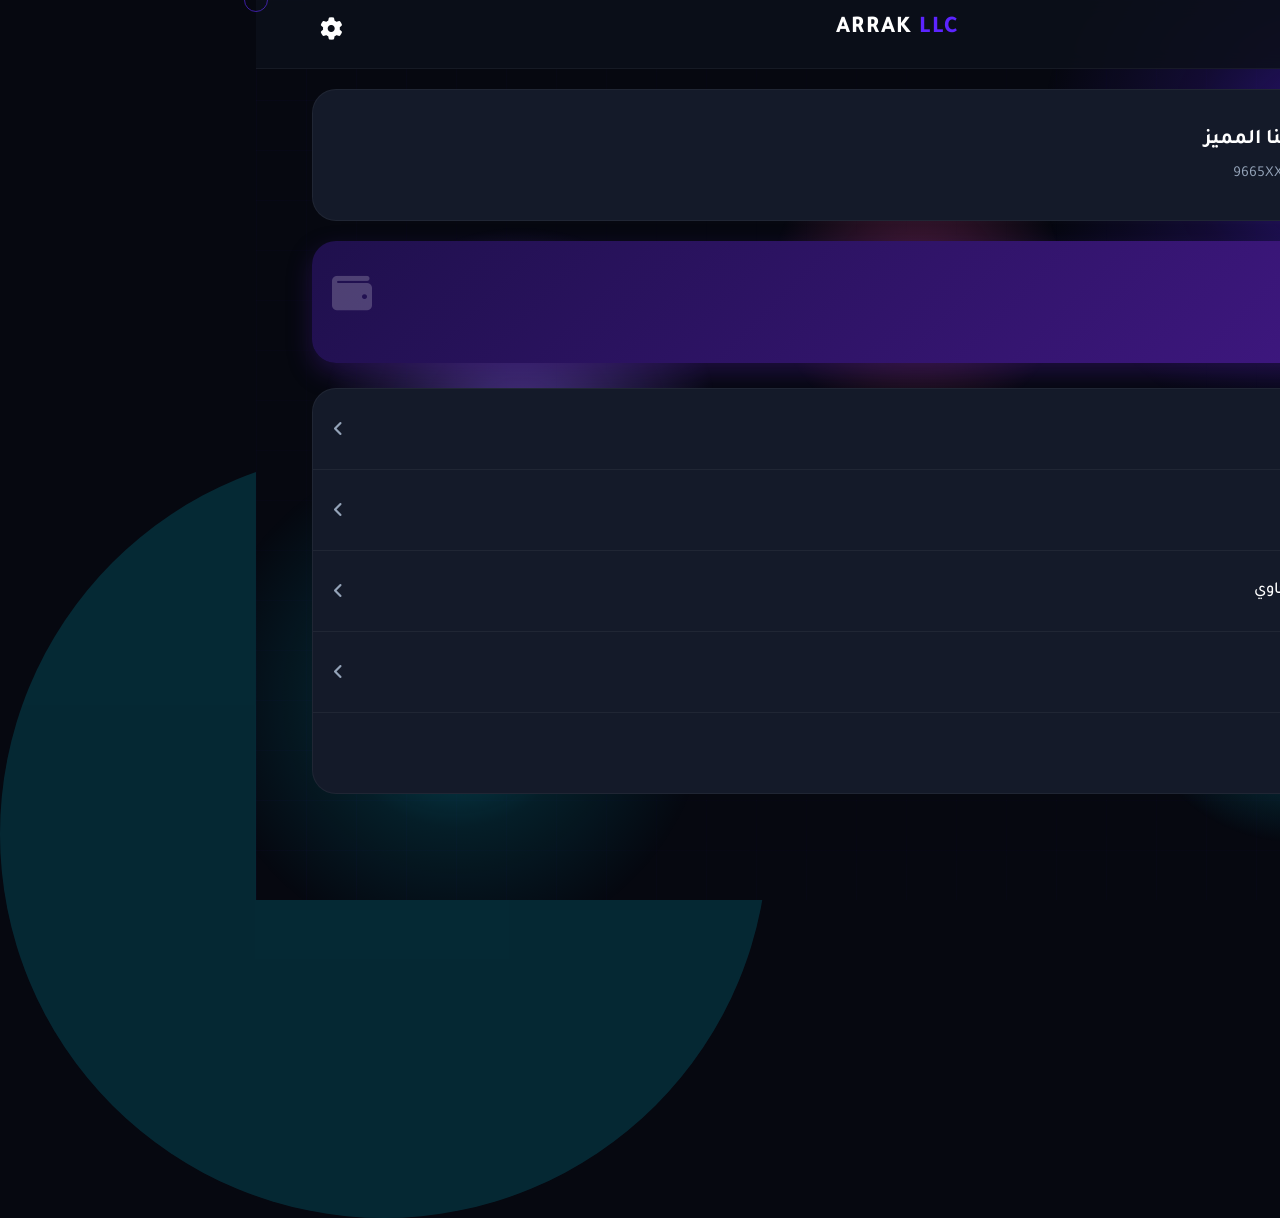
==== commit bbcf42b3: "feat: complete animation and touch interactivites integration for cart and account pages" ====
--- a/account.html
+++ b/account.html
@@ -29,12 +29,21 @@
     </style>
 </head>
 <body>
+    <!-- Scroll Progress Bar -->
+    <div class="scroll-progress-bar" id="scrollProgressBar"></div>
+
     <!-- Aurora Animated Background -->
     <div class="aurora-wrap">
         <div class="aurora-orb"></div>
         <div class="aurora-orb"></div>
         <div class="aurora-orb"></div>
     </div>
+
+    <!-- Floating Bubbles -->
+    <div class="particles-canvas" id="particlesCanvas"></div>
+
+    <!-- Glowing Grid Overlay -->
+    <div class="grid-overlay"></div>
 
     <div class="bg-glow top-glow"></div>
     <div class="bg-glow mid-glow" style="top: 50%;"></div>
@@ -53,7 +62,7 @@
 
     <main class="container" style="padding-bottom: 100px; margin-top: 10px;">
         <!-- Profile Header -->
-        <div class="profile-header">
+        <div class="profile-header touch-hover" data-tilt>
             <div class="avatar-wrap">
                 <i class="fa-solid fa-user"></i>
                 <div class="vip-badge">VIP</div>
@@ -65,7 +74,7 @@
         </div>
 
         <!-- Wallet Card -->
-        <div class="wallet-card">
+        <div class="wallet-card touch-hover" data-tilt>
             <div>
                 <span class="w-lbl">رصيد المحفظة</span>
                 <span class="w-amount">150.00 <span style="font-size:1rem;">ر.س</span></span>
@@ -75,35 +84,35 @@
 
         <!-- Menu List -->
         <div class="menu-list">
-            <a href="#" class="menu-item">
+            <a href="#" class="menu-item touch-hover">
                 <div class="mi-left">
                     <div class="mi-icon"><i class="fa-solid fa-box-open"></i></div>
                     <span>طلباتي</span>
                 </div>
                 <i class="fa-solid fa-angle-left" style="color:var(--text-muted)"></i>
             </a>
-            <a href="#" class="menu-item">
+            <a href="#" class="menu-item touch-hover">
                 <div class="mi-left">
                     <div class="mi-icon"><i class="fa-solid fa-heart"></i></div>
                     <span>المفضلة</span>
                 </div>
                 <i class="fa-solid fa-angle-left" style="color:var(--text-muted)"></i>
             </a>
-            <a href="#" class="menu-item">
+            <a href="#" class="menu-item touch-hover">
                 <div class="mi-left">
                     <div class="mi-icon"><i class="fa-solid fa-headset"></i></div>
                     <span>الدعم الفني والشكاوي</span>
                 </div>
                 <i class="fa-solid fa-angle-left" style="color:var(--text-muted)"></i>
             </a>
-            <a href="#" class="menu-item">
+            <a href="#" class="menu-item touch-hover">
                 <div class="mi-left">
                     <div class="mi-icon"><i class="fa-solid fa-location-dot"></i></div>
                     <span>العناوين</span>
                 </div>
                 <i class="fa-solid fa-angle-left" style="color:var(--text-muted)"></i>
             </a>
-            <a href="#" class="menu-item logout">
+            <a href="#" class="menu-item logout touch-hover">
                 <div class="mi-left">
                     <div class="mi-icon"><i class="fa-solid fa-right-from-bracket"></i></div>
                     <span>تسجيل الخروج</span>
@@ -134,5 +143,7 @@
             <span>حسابي</span>
         </a>
     </nav>
+    <script src="script.js"></script>
+    <script src="animations.js"></script>
 </body>
 </html>
--- a/styles.css
+++ b/styles.css
@@ -42,6 +42,7 @@
     padding-bottom: 80px;
 }
 
+
 /* === AURORA ANIMATED BACKGROUND === */
 .aurora-wrap {
     position: fixed;
@@ -49,83 +50,100 @@
     z-index: 0;
     overflow: hidden;
     pointer-events: none;
+    background: #060810;
 }
 
 .aurora-wrap::before {
     content: '';
     position: absolute;
-    width: 120vw;
-    height: 120vw;
-    top: -60vw;
-    right: -30vw;
+    width: 700px;
+    height: 700px;
+    top: -200px;
+    right: -150px;
     border-radius: 50%;
-    background: radial-gradient(circle, rgba(92, 36, 255, 0.18) 0%, rgba(92, 36, 255, 0.04) 50%, transparent 70%);
+    background: radial-gradient(circle at center, rgba(92, 36, 255, 0.45) 0%, rgba(92, 36, 255, 0.15) 30%, transparent 60%);
     animation: aurora-drift 14s ease-in-out infinite alternate;
+    will-change: transform;
+    pointer-events: none;
 }
 
 .aurora-wrap::after {
     content: '';
     position: absolute;
-    width: 100vw;
-    height: 100vw;
-    bottom: -40vw;
-    left: -30vw;
+    width: 600px;
+    height: 600px;
+    bottom: -100px;
+    left: -100px;
     border-radius: 50%;
-    background: radial-gradient(circle, rgba(0, 225, 255, 0.12) 0%, rgba(0, 225, 255, 0.03) 50%, transparent 70%);
+    background: radial-gradient(circle at center, rgba(0, 225, 255, 0.35) 0%, rgba(0, 225, 255, 0.1) 30%, transparent 60%);
     animation: aurora-drift2 18s ease-in-out infinite alternate;
+    will-change: transform;
+    pointer-events: none;
 }
 
 .aurora-orb {
     position: absolute;
     border-radius: 50%;
-    filter: blur(80px);
-    opacity: 0;
-    animation: orb-appear 20s infinite ease-in-out;
+    will-change: transform;
+    pointer-events: none;
 }
 
 .aurora-orb:nth-child(1) {
     width: 400px; height: 400px;
-    top: 20%; left: 15%;
-    background: radial-gradient(circle, rgba(139, 92, 246, 0.35), transparent 70%);
-    animation-duration: 16s;
-    animation-delay: 0s;
+    top: 25%; left: 5%;
+    background: radial-gradient(circle at center, rgba(139, 92, 246, 0.5) 0%, transparent 70%);
+    animation: orb-float1 12s ease-in-out infinite alternate;
 }
 
 .aurora-orb:nth-child(2) {
+    width: 350px; height: 350px;
+    top: 55%; right: 5%;
+    background: radial-gradient(circle at center, rgba(6, 182, 212, 0.45) 0%, transparent 70%);
+    animation: orb-float2 16s ease-in-out infinite alternate;
+}
+
+.aurora-orb:nth-child(3) {
     width: 300px; height: 300px;
-    top: 60%; right: 10%;
-    background: radial-gradient(circle, rgba(6, 182, 212, 0.3), transparent 70%);
-    animation-duration: 20s;
-    animation-delay: 4s;
-}
-
-.aurora-orb:nth-child(3) {
-    width: 250px; height: 250px;
-    top: 40%; left: 50%;
-    background: radial-gradient(circle, rgba(236, 72, 153, 0.2), transparent 70%);
-    animation-duration: 24s;
-    animation-delay: 8s;
+    top: 15%; left: 40%;
+    background: radial-gradient(circle at center, rgba(236, 72, 153, 0.3) 0%, transparent 70%);
+    animation: orb-float3 20s ease-in-out infinite alternate;
 }
 
 @keyframes aurora-drift {
     0%   { transform: translate(0, 0) scale(1); }
-    33%  { transform: translate(-10vw, 5vw) scale(1.2); }
-    66%  { transform: translate(5vw, -8vw) scale(0.9); }
-    100% { transform: translate(-5vw, 10vw) scale(1.1); }
+    50%  { transform: translate(-80px, 60px) scale(1.2); }
+    100% { transform: translate(40px, -80px) scale(0.9); }
 }
 
 @keyframes aurora-drift2 {
     0%   { transform: translate(0, 0) scale(1); }
-    33%  { transform: translate(8vw, -5vw) scale(1.15); }
-    66%  { transform: translate(-10vw, 8vw) scale(0.95); }
-    100% { transform: translate(5vw, -10vw) scale(1.2); }
-}
-
-@keyframes orb-appear {
-    0%   { opacity: 0; transform: scale(0.6) translateY(30px); }
-    20%  { opacity: 1; transform: scale(1) translateY(0); }
-    80%  { opacity: 1; transform: scale(1.1) translateY(-20px); }
-    100% { opacity: 0; transform: scale(0.8) translateY(-40px); }
+    50%  { transform: translate(80px, -50px) scale(1.15); }
+    100% { transform: translate(-60px, 80px) scale(1.1); }
+}
+
+@keyframes orb-float1 {
+    0%   { transform: translate(0, 0) scale(1); }
+    100% { transform: translate(60px, -80px) scale(1.2); }
+}
+
+@keyframes orb-float2 {
+    0%   { transform: translate(0, 0) scale(1); }
+    100% { transform: translate(-70px, -60px) scale(1.15); }
+}
+
+@keyframes orb-float3 {
+    0%   { transform: translate(0, 0) scale(1); }
+    100% { transform: translate(50px, 70px) scale(0.9); }
+}
+
+/* Main wrapper to ensure content appears above aurora */
+main, header, footer, nav, .side-menu, .side-menu-overlay {
+    position: relative;
+    z-index: 2;
+}
+
+.mobile-sticky-checkout, .toast, .whatsapp-float {
+    z-index: 1001 !important;
 }
 
 /* Main wrapper to ensure content appears above aurora */
@@ -174,16 +192,16 @@
     width: 40vw;
     height: 40vw;
     border-radius: 50%;
-    filter: blur(100px);
     z-index: -1;
     opacity: 0.15;
     pointer-events: none;
+    will-change: transform;
 }
 
 .top-glow {
     top: -10vw;
     right: -10vw;
-    background: var(--primary);
+    background: radial-gradient(circle at center, var(--primary) 0%, transparent 60%);
 }
 
 .mid-glow {
@@ -291,11 +309,12 @@
     gap: 15px;
     overflow-x: auto;
     scroll-snap-type: x mandatory;
-    scrollbar-width: none; /* Firefox */
+    scrollbar-width: none;
+    padding-bottom: 10px;
 }
 
 .banner-slider::-webkit-scrollbar {
-    display: none; /* Safari and Chrome */
+    display: none;
 }
 
 .banner-slide {
@@ -310,6 +329,7 @@
     position: relative;
     overflow: hidden;
     box-shadow: var(--shadow-main);
+    flex-shrink: 0;
 }
 
 .banner-slide::before {
@@ -357,7 +377,8 @@
     gap: 20px;
     overflow-x: auto;
     scrollbar-width: none;
-    padding-bottom: 10px;
+    padding-top: 15px;
+    padding-bottom: 25px;
 }
 
 .h-scroll-container::-webkit-scrollbar {
@@ -389,6 +410,13 @@
     text-align: center;
     color: var(--text-muted);
     font-weight: 500;
+}
+
+.game-cat-app img {
+    width: 100%;
+    height: 100%;
+    object-fit: cover;
+    border-radius: 18px;
 }
 
 /* Offer Countdown Section Full Width (Xena Live) */
@@ -609,23 +637,6 @@
 .installments-games-scroll {
     padding: 0 16px;
     gap: 12px;
-}
-
-.inst-game-card {
-    min-width: 90px;
-    width: 90px;
-    height: 120px;
-    border-radius: var(--radius-sm);
-    overflow: hidden;
-    position: relative;
-    background: var(--bg-surface);
-}
-
-.inst-game-card img {
-    width: 100%;
-    height: 100%;
-    object-fit: cover;
-    color: transparent;
 }
 
 .inst-badges {
@@ -710,33 +721,6 @@
     box-shadow: 0 4px 15px rgba(6, 182, 212, 0.4);
 }
 
-.games-grid-3x3 {
-    display: grid;
-    grid-template-columns: repeat(2, 1fr);
-    gap: 12px;
-    position: relative;
-    z-index: 2;
-}
-
-.game-sq {
-    border-radius: 12px;
-    overflow: hidden;
-    display: block;
-    background: transparent;
-    transition: transform 0.2s;
-}
-
-.game-sq:hover {
-    transform: scale(1.05);
-}
-
-.game-sq img {
-    width: 100%;
-    height: auto;
-    display: block;
-    color: transparent;
-}
-
 /* Products Section */
 .products-section {
     margin-bottom: 40px;
@@ -902,9 +886,10 @@
     left: -50px;
     width: 150px;
     height: 150px;
-    background: var(--primary);
-    filter: blur(80px);
+    background: radial-gradient(circle at center, var(--primary) 0%, transparent 60%);
     opacity: 0.4;
+    pointer-events: none;
+    will-change: transform;
 }
 
 .promo-text {
@@ -1200,10 +1185,11 @@
     position: absolute;
     width: 150px;
     height: 150px;
-    background: var(--primary);
-    filter: blur(60px);
+    background: radial-gradient(circle at center, var(--primary) 0%, transparent 60%);
     z-index: 0;
     opacity: 0.5;
+    pointer-events: none;
+    will-change: transform;
 }
 
 .p-img {
@@ -1606,15 +1592,9 @@
     to { text-shadow: 0 0 15px var(--primary-light), 0 0 25px var(--primary-light); }
 }
 
-/* Floating Banners 3D Effect */
+/* Banner slides - NO float animation, static only */
 .banner-slide {
-    animation: float-3d 6s ease-in-out infinite;
-}
-
-@keyframes float-3d {
-    0% { transform: translateY(0); }
-    50% { transform: translateY(-6px); box-shadow: 0 15px 30px rgba(0,0,0,0.6); }
-    100% { transform: translateY(0); }
+    animation: none;
 }
 
 /* Add to Cart Ripple & Hover */
@@ -1798,15 +1778,1187 @@
 }
 
 /* Game Card  Premium Refinements */
-.inst-game-card, .game-sq {
+.inst-game-card, .inst-game-card:hover, 
+
+/* Games Grid - Proper Square Icons */
+.games-grid-3x3 {
+    display: grid;
+    grid-template-columns: repeat(3, 1fr);
+    gap: 12px;
+    position: relative;
+    z-index: 2;
+}
+
+.game-sq {
+    border-radius: 16px;
+    overflow: hidden;
+    display: flex;
+    flex-direction: column;
+    align-items: center;
+    background: transparent;
+    transition: transform 0.3s;
+    text-decoration: none;
+    gap: 6px;
+}
+
+.game-sq:hover {
+    transform: translateY(-5px) scale(1.05);
+}
+
+.game-sq img {
+    width: 100%;
+    aspect-ratio: 1 / 1;
+    object-fit: cover;
+    border-radius: 16px;
+    border: 1px solid rgba(255,255,255,0.1);
+    display: block;
+    color: transparent;
+}
+
+.game-label {
+    font-size: 0.7rem;
+    color: rgba(255,255,255,0.7);
+    text-align: center;
+    white-space: nowrap;
+    overflow: hidden;
+    text-overflow: ellipsis;
+    max-width: 100%;
+}
+
+/* Installment Game Cards - Square icons */
+.inst-game-card {
+    min-width: 80px;
+    width: 80px;
+    height: 80px;
+    border-radius: 16px;
+    overflow: hidden;
+    position: relative;
+    background: var(--bg-surface);
+    flex-shrink: 0;
+}
+
+.inst-game-card img {
+    width: 100%;
+    height: 100%;
+    object-fit: cover;
+    color: transparent;
+}
+
+/* ============================================================
+   ARRAK LLC - ADVANCED MOTION DESIGN SYSTEM
+   ============================================================ */
+
+/* ─── 1. SCROLL PROGRESS BAR ─────────────────────────────── */
+.scroll-progress-bar {
+    position: fixed;
+    top: 0;
+    right: 0;
+    width: 0%;
+    height: 3px;
+    background: linear-gradient(90deg, #5c24ff, #00e1ff, #ff3366);
+    z-index: 9999;
+    border-radius: 0 0 3px 0;
+    transition: width 0.1s linear;
+    box-shadow: 0 0 10px rgba(92, 36, 255, 0.7);
+}
+
+/* ─── 2. GLOWING GRID OVERLAY ───────────────────────────── */
+.grid-overlay {
+    position: fixed;
+    inset: 0;
+    pointer-events: none;
+    z-index: 0;
+    background-image:
+        linear-gradient(rgba(92, 36, 255, 0.03) 1px, transparent 1px),
+        linear-gradient(90deg, rgba(92, 36, 255, 0.03) 1px, transparent 1px);
+    background-size: 50px 50px;
+    mask-image: radial-gradient(ellipse at center, transparent 30%, black 100%);
+    -webkit-mask-image: radial-gradient(ellipse at center, transparent 30%, black 100%);
+}
+
+/* ─── 3. HEADER SCROLLED EFFECT ──────────────────────────── */
+.header-scrolled {
+    background: rgba(6, 8, 16, 0.97) !important;
+    box-shadow: 0 4px 30px rgba(92, 36, 255, 0.2) !important;
+    padding: 6px 0 !important;
+}
+
+.header-icon-btn {
+    width: 38px;
+    height: 38px;
+    border-radius: 50%;
+    background: rgba(255,255,255,0.05);
+    border: 1px solid rgba(255,255,255,0.08);
+    display: flex;
+    align-items: center;
+    justify-content: center;
+    transition: all 0.3s ease;
+}
+
+.header-icon-btn:hover {
+    background: rgba(92, 36, 255, 0.2);
+    border-color: var(--primary);
+    box-shadow: 0 0 15px rgba(92, 36, 255, 0.4);
+    transform: translateY(-2px);
+}
+
+/* ─── 4. LOGO GLOW DOT & SHIMMER ─────────────────────────── */
+.logo {
+    position: relative;
+    display: flex;
+    align-items: center;
+    gap: 6px;
+}
+
+.logo-glow-dot {
+    width: 7px;
+    height: 7px;
+    background: #00e1ff;
+    border-radius: 50%;
+    box-shadow: 0 0 8px #00e1ff, 0 0 16px rgba(0,225,255,0.5);
+    animation: dot-blink 2s ease-in-out infinite;
+}
+
+@keyframes dot-blink {
+    0%, 100% { opacity: 1; transform: scale(1); }
+    50% { opacity: 0.4; transform: scale(0.7); }
+}
+
+.logo-shimmer {
+    position: relative;
+    background: linear-gradient(90deg, #5c24ff 0%, #00e1ff 50%, #a855f7 100%);
+    background-clip: text;
+    -webkit-background-clip: text;
+    -webkit-text-fill-color: transparent;
+    background-size: 200% auto;
+    animation: shimmer-text 3s linear infinite;
+}
+
+@keyframes shimmer-text {
+    0% { background-position: 200% center; }
+    100% { background-position: -200% center; }
+}
+
+.logo-spark {
+    position: absolute;
+    width: 4px;
+    height: 4px;
+    border-radius: 50%;
+    background: white;
+    pointer-events: none;
+    animation: spark-fly 0.7s ease forwards;
+}
+
+@keyframes spark-fly {
+    0% { opacity: 1; transform: scale(1) translate(0,0); }
+    100% { opacity: 0; transform: scale(0) translate(var(--tx, 10px), var(--ty, -15px)); }
+}
+
+/* ─── 5. SEARCH PULSE INDICATOR ──────────────────────────── */
+.search-container {
+    position: relative;
+}
+
+.search-pulse {
+    position: absolute;
+    left: 16px;
+    top: 50%;
+    transform: translateY(-50%);
+    width: 8px;
+    height: 8px;
+    border-radius: 50%;
+    background: var(--primary);
+    opacity: 0;
+    transition: opacity 0.3s;
+}
+
+.search-container:focus-within .search-pulse {
+    opacity: 1;
+    animation: search-ping 1.2s ease-in-out infinite;
+}
+
+@keyframes search-ping {
+    0%   { box-shadow: 0 0 0 0 rgba(92,36,255,0.6); }
+    70%  { box-shadow: 0 0 0 8px rgba(92,36,255,0); }
+    100% { box-shadow: 0 0 0 0 rgba(92,36,255,0); }
+}
+
+/* ─── 6. TRUST BAR (Animated Ticker) ─────────────────────── */
+.trust-bar {
+    background: linear-gradient(90deg, rgba(92,36,255,0.12), rgba(0,225,255,0.08), rgba(92,36,255,0.12));
+    border-top: 1px solid rgba(92,36,255,0.15);
+    border-bottom: 1px solid rgba(92,36,255,0.15);
+    padding: 10px 0;
+    overflow: hidden;
+    position: relative;
+    z-index: 2;
+}
+
+.trust-bar::before,
+.trust-bar::after {
+    content: '';
+    position: absolute;
+    top: 0; bottom: 0; width: 60px;
+    z-index: 2;
+}
+.trust-bar::before { right: 0; background: linear-gradient(to right, transparent, #060810); }
+.trust-bar::after  { left: 0; background: linear-gradient(to left, transparent, #060810); }
+
+.trust-bar-track {
+    display: flex;
+    width: max-content;
+}
+
+.ticker-group {
+    display: flex;
+    gap: 50px;
+    padding-right: 50px;
+    flex-shrink: 0;
+    animation: ticker-slide 22s linear infinite;
+}
+
+.trust-item {
+    display: flex;
+    align-items: center;
+    gap: 8px;
+    font-size: 0.82rem;
+    font-weight: 600;
+    color: var(--text-muted);
+    flex-shrink: 0;
+    transition: color 0.3s;
+}
+
+.trust-item i {
+    color: var(--primary);
+    font-size: 0.85rem;
+}
+
+@keyframes ticker-slide {
+    0%   { transform: translateX(0); }
+    100% { transform: translateX(100%); }
+}
+
+/* ─── 7. ENHANCED BANNER SLIDES ──────────────────────────── */
+.banner-slide {
+    position: relative;
+    overflow: hidden;
+    border: 1px solid rgba(255,255,255,0.06);
+}
+
+.banner-bg-pattern {
+    position: absolute;
+    inset: 0;
+    background-image: radial-gradient(circle at 20% 50%, rgba(255,255,255,0.04) 1px, transparent 1px),
+                      radial-gradient(circle at 80% 20%, rgba(255,255,255,0.04) 1px, transparent 1px);
+    background-size: 30px 30px;
+    pointer-events: none;
+}
+
+.banner-floating-orb {
+    position: absolute;
+    right: -30px;
+    bottom: -30px;
+    width: 180px;
+    height: 180px;
+    border-radius: 50%;
+    background: rgba(92,36,255,0.3);
+    filter: blur(40px);
+    animation: orb-pulse 4s ease-in-out infinite alternate;
+    pointer-events: none;
+}
+
+@keyframes orb-pulse {
+    0% { transform: scale(1) translate(0, 0); }
+    100% { transform: scale(1.3) translate(-10px, -10px); }
+}
+
+.banner-tag {
+    display: inline-flex;
+    align-items: center;
+    gap: 5px;
+    background: rgba(255,255,255,0.12);
+    backdrop-filter: blur(5px);
+    border: 1px solid rgba(255,255,255,0.15);
+    padding: 3px 10px;
+    border-radius: 20px;
+    font-size: 0.75rem;
+    font-weight: 700;
+    color: #ffde59;
+    margin-bottom: 8px;
+    letter-spacing: 0.5px;
+}
+
+.banner-headline {
+    font-size: 1.6rem !important;
+    font-weight: 900 !important;
+    background: linear-gradient(135deg, #ffffff 0%, #ffde59 100%);
+    -webkit-background-clip: text;
+    -webkit-text-fill-color: transparent;
+    background-clip: text;
+    line-height: 1.2 !important;
+    margin-bottom: 6px !important;
+}
+
+.banner-deco-circles {
+    position: absolute;
+    inset: 0;
+    pointer-events: none;
+}
+
+.banner-deco-circles span {
+    position: absolute;
+    border-radius: 50%;
+    border: 1px solid rgba(255,255,255,0.06);
+}
+
+.banner-deco-circles span:nth-child(1) {
+    width: 120px; height: 120px;
+    top: -20px; left: -20px;
+}
+.banner-deco-circles span:nth-child(2) {
+    width: 200px; height: 200px;
+    top: -60px; left: -60px;
+}
+.banner-deco-circles span:nth-child(3) {
+    width: 80px; height: 80px;
+    bottom: 10px; right: 30px;
+    border-color: rgba(255,255,255,0.04);
+}
+
+/* Banner CTA Button */
+.btn-animated {
+    transition: all 0.3s cubic-bezier(0.175, 0.885, 0.32, 1.275) !important;
+    display: inline-flex;
+    align-items: center;
+    gap: 6px;
+}
+
+.btn-animated:hover {
+    transform: translateY(-3px) scale(1.05);
+    box-shadow: 0 8px 20px rgba(0,0,0,0.3);
+}
+
+.btn-animated:active {
+    transform: translateY(-1px) scale(0.98);
+}
+
+/* ─── 8. BANNER DOTS ──────────────────────────────────────── */
+.banner-dots {
+    display: flex;
+    justify-content: center;
+    gap: 8px;
+    padding: 10px 0 0;
+}
+
+.dot {
+    width: 8px;
+    height: 8px;
+    border-radius: 50%;
+    background: rgba(255,255,255,0.2);
+    cursor: pointer;
+    transition: all 0.4s ease;
+}
+
+.dot.active {
+    background: var(--primary);
+    width: 24px;
+    border-radius: 4px;
+    box-shadow: 0 0 8px rgba(92,36,255,0.6);
+}
+
+/* ─── 9. SECTION LABEL ────────────────────────────────────── */
+.section-label {
+    display: inline-flex;
+    align-items: center;
+    gap: 8px;
+    font-size: 0.8rem;
+    font-weight: 700;
+    color: var(--primary-light);
+    background: rgba(92,36,255,0.1);
+    border: 1px solid rgba(92,36,255,0.2);
+    padding: 4px 12px;
+    border-radius: 20px;
+    margin-bottom: 14px;
+    letter-spacing: 0.5px;
+}
+
+/* ─── 10. CATEGORY ICON GLOW VARIANTS ────────────────────── */
+.category-item-sq {
+    text-decoration: none;
+    color: inherit;
+    cursor: pointer;
+    opacity: 0;
+    transform: translateY(20px);
+    transition: opacity 0.5s ease, transform 0.5s ease;
+}
+
+.category-item-sq.cat-revealed {
+    opacity: 1;
+    transform: translateY(0);
+}
+
+.cat-icon {
+    transition: all 0.4s cubic-bezier(0.175, 0.885, 0.32, 1.275);
+    border: 1px solid rgba(255,255,255,0.06);
+}
+
+.category-item-sq:hover .cat-icon {
+    transform: translateY(-8px) scale(1.1);
+}
+
+.cat-glow-blue:hover,
+.category-item-sq:hover .cat-glow-blue {
+    box-shadow: 0 10px 25px rgba(0,210,255,0.5), 0 0 0 1px rgba(0,210,255,0.2);
+}
+
+.cat-glow-yellow:hover,
+.category-item-sq:hover .cat-glow-yellow {
+    box-shadow: 0 10px 25px rgba(245,158,11,0.5), 0 0 0 1px rgba(245,158,11,0.2);
+}
+
+.cat-glow-cyan:hover,
+.category-item-sq:hover .cat-glow-cyan {
+    box-shadow: 0 10px 25px rgba(0,164,239,0.5), 0 0 0 1px rgba(0,164,239,0.2);
+}
+
+.cat-glow-pink:hover,
+.category-item-sq:hover .cat-glow-pink {
+    box-shadow: 0 10px 25px rgba(255,51,102,0.5), 0 0 0 1px rgba(255,51,102,0.2);
+}
+
+.cat-glow-purple:hover,
+.category-item-sq:hover .cat-glow-purple {
+    box-shadow: 0 10px 25px rgba(168,85,247,0.5), 0 0 0 1px rgba(168,85,247,0.2);
+}
+
+.cat-glow-green:hover,
+.category-item-sq:hover .cat-glow-green {
+    box-shadow: 0 10px 25px rgba(16,185,129,0.5), 0 0 0 1px rgba(16,185,129,0.2);
+}
+
+/* ─── 11. FLOATING PARTICLES SYSTEM ──────────────────────── */
+.particles-canvas {
+    position: fixed;
+    inset: 0;
+    pointer-events: none;
+    z-index: 1;
+    overflow: hidden;
+    transform: translateZ(0);
+    -webkit-transform: translateZ(0);
+}
+
+.particle-dot {
+    position: absolute;
+    border-radius: 50%;
+    opacity: 0;
+}
+
+@keyframes particle-rise {
+    0%   { transform: translateY(0) scale(0); opacity: 0; }
+    20%  { opacity: 1; }
+    80%  { opacity: 0.4; }
+    100% { transform: translateY(-2500px) scale(1.5); opacity: 0; }
+}
+
+/* ─── 12. SCROLL REVEAL SYSTEM ───────────────────────────── */
+.reveal-section {
+    opacity: 0;
+    transform: translateY(30px);
+    transition: opacity 0.7s cubic-bezier(0.23, 1, 0.32, 1),
+                transform 0.7s cubic-bezier(0.23, 1, 0.32, 1);
+}
+
+.reveal-section.revealed {
+    opacity: 1;
+    transform: translateY(0);
+}
+
+/* ─── 13. PRODUCT CARD STAGGER REVEAL ─────────────────────── */
+/* ملاحظة مهمة: نستخدم opacity فقط لتجنب تعارض transform مع :hover */
+.product-card,
+.game-sq,
+.inst-game-card {
+    opacity: 0;
+    /* لا transform هنا لكي لا يتعارض مع :hover */
+    transition: opacity 0.5s ease,
+                transform 0.35s cubic-bezier(0.175, 0.885, 0.32, 1.275),
+                box-shadow 0.35s ease,
+                border-color 0.35s ease;
+}
+
+.product-card.card-revealed,
+.game-sq.card-revealed,
+.inst-game-card.card-revealed {
+    opacity: 1;
+    /* لا transform هنا — يُترك لـ :hover حرية التحكم */
+}
+
+/* Hover يعمل الآن بدون تعارض */
+.game-sq:hover,
+.game-sq.touch-hover {
+    transform: translateY(-6px) scale(1.05);
+}
+
+.game-sq img {
+    transition: box-shadow 0.35s ease, border-color 0.35s ease;
+}
+
+.game-sq:hover img,
+.game-sq.touch-hover img {
+    box-shadow: 0 10px 30px rgba(92,36,255,0.4);
+    border-color: rgba(92,36,255,0.4) !important;
+}
+
+/* ─── 14. FLIP ANIMATION FOR TIMER ───────────────────────── */
+.time-val {
+    display: inline-block;
+    transition: transform 0.3s, color 0.3s;
+}
+
+.flip-anim {
+    animation: flip-number 0.4s ease;
+}
+
+@keyframes flip-number {
+    0%   { transform: rotateX(0deg); }
+    50%  { transform: rotateX(-90deg); color: var(--primary); }
+    100% { transform: rotateX(0deg); }
+}
+
+.time-box {
+    background: linear-gradient(145deg, #fff, #f0f0f5);
+    box-shadow: 0 4px 15px rgba(0,0,0,0.2), inset 0 1px 0 rgba(255,255,255,0.9);
+    position: relative;
+    overflow: hidden;
+    transition: transform 0.3s;
+}
+
+.time-box:hover {
+    transform: translateY(-3px);
+}
+
+.time-box::after {
+    content: '';
+    position: absolute;
+    left: 0; right: 0;
+    top: 50%;
+    height: 1px;
+    background: rgba(0,0,0,0.08);
+}
+
+/* ─── 15. PROMO BANNER ENHANCEMENTS ──────────────────────── */
+.promo-inner-animated {
+    position: relative;
+    overflow: hidden;
+}
+
+.promo-eyebrow {
+    display: inline-block;
+    font-size: 0.75rem;
+    font-weight: 700;
+    color: var(--primary-light);
+    text-transform: uppercase;
+    letter-spacing: 1.5px;
+    margin-bottom: 8px;
+    background: rgba(92,36,255,0.12);
+    padding: 3px 10px;
+    border-radius: 12px;
+    border: 1px solid rgba(92,36,255,0.2);
+}
+
+.promo-spark {
+    display: inline-block;
+    animation: spark-spin 2s ease-in-out infinite;
+}
+
+@keyframes spark-spin {
+    0%, 100% { transform: rotate(-10deg) scale(1); }
+    50% { transform: rotate(10deg) scale(1.2); }
+}
+
+.promo-floating-icon {
+    position: absolute;
+    left: 20px;
+    top: 50%;
+    transform: translateY(-50%);
+    font-size: 4rem;
+    opacity: 0.06;
+    animation: float-icon 5s ease-in-out infinite alternate;
+    pointer-events: none;
+}
+
+@keyframes float-icon {
+    0%   { transform: translateY(-50%) rotate(-5deg) scale(1); }
+    100% { transform: translateY(-60%) rotate(5deg) scale(1.1); }
+}
+
+.promo-orbs {
+    position: absolute;
+    inset: 0;
+    pointer-events: none;
+}
+
+.promo-orb-1 {
+    position: absolute;
+    width: 200px; height: 200px;
+    top: -80px; left: -60px;
+    background: radial-gradient(circle at center, var(--primary) 0%, transparent 60%);
+    opacity: 0.2;
+    animation: promo-orb-drift 8s ease-in-out infinite alternate;
+    will-change: transform;
+    pointer-events: none;
+}
+
+.promo-orb-2 {
+    position: absolute;
+    width: 150px; height: 150px;
+    bottom: -60px; right: 20%;
+    background: radial-gradient(circle at center, var(--secondary) 0%, transparent 60%);
+    opacity: 0.15;
+    animation: promo-orb-drift 10s 2s ease-in-out infinite alternate;
+    will-change: transform;
+    pointer-events: none;
+}
+
+@keyframes promo-orb-drift {
+    0% { transform: scale(1) translate(0, 0); }
+    100% { transform: scale(1.3) translate(20px, -15px); }
+}
+
+.promo-link {
+    display: inline-flex;
+    align-items: center;
+    gap: 6px;
+    padding: 8px 20px;
+    background: rgba(92,36,255,0.15);
+    border: 1px solid rgba(92,36,255,0.3);
+    border-radius: 20px;
+    transition: all 0.3s ease;
+    font-weight: 700;
+    color: var(--primary-light) !important;
+}
+
+.promo-link:hover {
+    background: rgba(92,36,255,0.3);
+    transform: translateX(-4px);
+    box-shadow: 0 4px 15px rgba(92,36,255,0.3);
+}
+
+/* ─── 16. WHATSAPP FLOAT PULSE ───────────────────────────── */
+.whatsapp-float {
+    position: relative;
+}
+
+.whatsapp-pulse-ring {
+    position: absolute;
+    inset: -4px;
+    border-radius: 50%;
+    border: 2px solid #25d366;
+    animation: pulse-ring 2s ease-out infinite;
+    opacity: 0;
+}
+
+@keyframes pulse-ring {
+    0%   { transform: scale(0.9); opacity: 0.8; }
+    100% { transform: scale(1.5); opacity: 0; }
+}
+
+.whatsapp-float:hover {
+    transform: scale(1.1) rotate(5deg);
+    box-shadow: 0 8px 25px rgba(37, 211, 102, 0.6);
+}
+
+/* ─── 17. CURSOR GLOW (Desktop) ─────────────────────────── */
+.cursor-glow {
+    position: fixed;
+    width: 24px;
+    height: 24px;
+    border-radius: 50%;
+    border: 1.5px solid rgba(92,36,255,0.6);
+    pointer-events: none;
+    z-index: 9998;
+    transform: translate(-50%, -50%);
+    transition: width 0.3s, height 0.3s, border-color 0.3s, background 0.3s;
+    mix-blend-mode: screen;
+}
+
+.cursor-glow.cursor-hover {
+    width: 40px;
+    height: 40px;
+    background: rgba(92,36,255,0.08);
+    border-color: rgba(0,225,255,0.6);
+}
+
+/* ─── 18. FULL PURPLE BG ENHANCED ────────────────────────── */
+.full-purple-bg {
+    position: relative;
+    overflow: hidden;
+}
+
+.full-purple-bg::before {
+    content: '';
+    position: absolute;
+    inset: 0;
+    background: radial-gradient(ellipse at 50% 0%, rgba(255,255,255,0.08) 0%, transparent 60%);
+    pointer-events: none;
+}
+
+.full-purple-bg::after {
+    content: '';
+    position: absolute;
+    bottom: 0; left: 0; right: 0;
+    height: 40px;
+    background: linear-gradient(to bottom, transparent, rgba(6,8,16,0.3));
+    pointer-events: none;
+}
+
+/* ─── 19. GAME GRID ENHANCED ─────────────────────────────── */
+.games-grid-3x3 .game-sq {
+    position: relative;
+}
+
+.games-grid-3x3 .game-sq::after {
+    content: '';
+    position: absolute;
+    inset: 0;
+    border-radius: 16px;
+    background: linear-gradient(to bottom, transparent 50%, rgba(0,0,0,0.5) 100%);
+    opacity: 0;
+    transition: opacity 0.3s;
+    pointer-events: none;
+}
+
+.games-grid-3x3 .game-sq:hover::after {
+    opacity: 1;
+}
+
+/* ─── 20. RESPONSIVE ADJUSTMENTS ────────────────────────── */
+@media (max-width: 767px) {
+    .cursor-glow { display: none; }
+    .banner-headline { font-size: 1.3rem !important; }
+    .promo-floating-icon { font-size: 3rem; }
+}
+
+@media (min-width: 768px) {
+    .trust-bar-track { animation-duration: 30s; }
+    .banner-slide { min-width: 420px; }
+    .banner-headline { font-size: 2rem !important; }
+}
+
+/* ============================================================
+   TOUCH HOVER - تفاعل اللمس على الجوال
+   ============================================================ */
+
+/* ضمان انتقال سلس لجميع العناصر التفاعلية */
+.product-card,
+.game-sq,
+.category-item-sq,
+.cat-icon,
+.inst-game-card,
+.add-to-cart-btn,
+.btn-animated,
+.nav-item,
+.sm-link,
+.social-links a {
+    transition: transform 0.22s cubic-bezier(0.175, 0.885, 0.32, 1.275),
+                box-shadow 0.22s ease,
+                border-color 0.22s ease,
+                background 0.22s ease,
+                color 0.22s ease !important;
+}
+
+/* بطاقات المنتجات */
+.product-card.touch-hover {
+    transform: translateY(-6px) scale(1.02) !important;
+    border-color: rgba(0, 225, 255, 0.5) !important;
+    box-shadow: 0 12px 30px rgba(0,0,0,0.4), 0 0 0 1px rgba(0,225,255,0.2) !important;
+}
+
+/* أيقونات الألعاب */
+.game-sq.touch-hover {
+    transform: translateY(-5px) scale(1.06) !important;
+}
+.game-sq.touch-hover img {
+    box-shadow: 0 8px 25px rgba(92,36,255,0.5);
+    border-color: rgba(92,36,255,0.4) !important;
+}
+
+/* فئات التصفح */
+.category-item-sq.touch-hover .cat-icon {
+    transform: translateY(-8px) scale(1.12);
+}
+.category-item-sq.touch-hover .cat-glow-blue   { box-shadow: 0 10px 25px rgba(0,210,255,0.6), 0 0 0 1px rgba(0,210,255,0.25); }
+.category-item-sq.touch-hover .cat-glow-yellow { box-shadow: 0 10px 25px rgba(245,158,11,0.6), 0 0 0 1px rgba(245,158,11,0.25); }
+.category-item-sq.touch-hover .cat-glow-cyan   { box-shadow: 0 10px 25px rgba(0,164,239,0.6), 0 0 0 1px rgba(0,164,239,0.25); }
+.category-item-sq.touch-hover .cat-glow-pink   { box-shadow: 0 10px 25px rgba(255,51,102,0.6), 0 0 0 1px rgba(255,51,102,0.25); }
+.category-item-sq.touch-hover .cat-glow-purple { box-shadow: 0 10px 25px rgba(168,85,247,0.6), 0 0 0 1px rgba(168,85,247,0.25); }
+.category-item-sq.touch-hover .cat-glow-green  { box-shadow: 0 10px 25px rgba(16,185,129,0.6), 0 0 0 1px rgba(16,185,129,0.25); }
+
+/* بطاقات الشحن الأفقية */
+.inst-game-card.touch-hover {
+    transform: scale(1.07);
+    box-shadow: 0 8px 20px rgba(92,36,255,0.45);
+}
+
+/* زر إضافة للسلة */
+.add-to-cart-btn.touch-hover {
+    background: var(--primary) !important;
+    color: white !important;
+    transform: translateY(-2px) scale(1.02);
+    box-shadow: 0 8px 20px rgba(92,36,255,0.4);
+}
+
+/* أزرار البانر */
+.btn-animated.touch-hover {
+    transform: translateY(-3px) scale(1.05);
+    box-shadow: 0 8px 20px rgba(0,0,0,0.3);
+}
+
+/* روابط القائمة السفلية */
+.nav-item.touch-hover {
+    color: var(--primary) !important;
+    transform: translateY(-2px);
+}
+
+/* روابط القائمة الجانبية */
+.sm-link.touch-hover {
+    background: rgba(255,255,255,0.06);
+    color: var(--primary-light) !important;
+}
+
+/* ─── 16. CATEGORY PAGE SPECIFIC STYLES ──────────────────── */
+/* Category Hero Banner */
+.category-hero {
+    position: relative;
+    width: 100vw;
+    height: 300px;
+    margin-left: calc(-50vw + 50%);
+    margin-right: calc(-50vw + 50%);
+    display: flex;
+    justify-content: center;
+    align-items: flex-end;
+    overflow: hidden;
+    margin-bottom: 70px; /* Space for the overlapping logo */
+}
+
+.category-hero-bg {
+    position: absolute;
+    inset: 0;
+    background-size: cover;
+    background-position: center;
+    z-index: 0;
+}
+
+.category-hero-overlay {
+    position: absolute;
+    inset: 0;
+    background: linear-gradient(to bottom, rgba(6, 8, 16, 0.2) 0%, rgba(6, 8, 16, 1) 100%);
+    z-index: 1;
+}
+
+/* Overlapping Logo Box */
+.category-logo-wrapper {
+    position: absolute;
+    bottom: -45px;
+    z-index: 2;
+    background: rgba(16, 21, 40, 0.8);
+    backdrop-filter: blur(15px);
+    -webkit-backdrop-filter: blur(15px);
+    border: 1px solid rgba(255, 255, 255, 0.1);
+    border-radius: 20px;
+    padding: 10px;
+    box-shadow: 0 15px 35px rgba(0,0,0,0.4), 0 0 20px rgba(92, 36, 255, 0.2);
+    width: 130px;
+    height: 130px;
+    display: flex;
+    justify-content: center;
+    align-items: center;
+}
+
+.category-logo-wrapper img {
+    width: 100%;
+    height: 100%;
+    object-fit: cover;
+    border-radius: 12px;
+}
+
+/* Sub-categories Pills */
+.subcategories-scroll {
+    padding-bottom: 25px;
+    padding-top: 10px;
+}
+
+.sub-pill {
+    display: flex;
+    align-items: center;
+    gap: 8px;
+    padding: 12px 22px;
+    background: rgba(255, 255, 255, 0.04);
     border: 1px solid rgba(255, 255, 255, 0.08);
-    box-shadow: 0 5px 15px rgba(0, 0, 0, 0.4);
-    transition: all 0.3s ease;
-}
-
-.inst-game-card:hover, .game-sq:hover {
-    border-color: var(--secondary);
-    box-shadow: 0 10px 25px rgba(6, 182, 212, 0.5);
-    transform: translateY(-5px) scale(1.03);
-}
-
+    border-radius: 30px;
+    color: var(--text-muted);
+    font-size: 0.9rem;
+    font-weight: 600;
+    white-space: nowrap;
+    transition: 0.3s;
+    cursor: pointer;
+}
+
+.sub-pill.active, .sub-pill:hover {
+    background: rgba(92, 36, 255, 0.2);
+    border-color: rgba(92, 36, 255, 0.5);
+    color: var(--text-main);
+    box-shadow: 0 5px 15px rgba(92, 36, 255, 0.25);
+}
+
+.sub-pill i { font-size: 1.1rem; }
+
+/* Product Grid 2 Columns */
+.products-grid-2 {
+    display: grid;
+    grid-template-columns: repeat(2, 1fr);
+    gap: 15px;
+    margin-bottom: 40px;
+}
+
+@media (min-width: 768px) {
+    .products-grid-2 {
+        grid-template-columns: repeat(4, 1fr);
+        gap: 20px;
+    }
+}
+
+/* Modern Vertical Product Card (Targeting Screenshot Design) */
+.v-product-card {
+    background: rgba(20, 24, 44, 0.6);
+    border: 1px solid rgba(255, 255, 255, 0.05);
+    border-radius: 16px;
+    overflow: hidden;
+    display: flex;
+    flex-direction: column;
+    transition: 0.3s;
+    position: relative;
+    box-shadow: 0 4px 15px rgba(0,0,0,0.2);
+}
+
+.v-product-card:hover {
+    transform: translateY(-5px);
+    border-color: rgba(92, 36, 255, 0.4);
+    box-shadow: 0 10px 25px rgba(92, 36, 255, 0.2);
+}
+
+.v-img-wrapper {
+    position: relative;
+    width: 100%;
+    aspect-ratio: 16/11;
+    overflow: hidden;
+    background: #0d1222;
+}
+
+.v-img-wrapper img {
+    width: 100%;
+    height: 100%;
+    object-fit: cover;
+    transition: 0.4s;
+}
+
+.v-product-card:hover .v-img-wrapper img {
+    transform: scale(1.05);
+}
+
+.v-badge-fast {
+    position: absolute;
+    top: 10px;
+    right: 10px;
+    background: linear-gradient(90deg, #10b981, #059669);
+    color: white;
+    font-size: 0.7rem;
+    font-weight: 700;
+    padding: 4px 10px;
+    border-radius: 8px;
+    box-shadow: 0 3px 10px rgba(16, 185, 129, 0.4);
+    z-index: 2;
+}
+
+.v-uc-overlay {
+    position: absolute;
+    bottom: 10px;
+    left: 10px;
+    z-index: 2;
+    display: flex;
+    align-items: baseline;
+    gap: 3px;
+    text-shadow: 2px 2px 4px rgba(0,0,0,0.8);
+}
+
+.v-uc-count {
+    font-size: 1.2rem;
+    font-weight: 900;
+    color: white;
+}
+
+.v-uc-label {
+    font-size: 0.75rem;
+    font-weight: 600;
+    color: #e2e8f0;
+}
+
+.v-card-body {
+    padding: 12px;
+    display: flex;
+    flex-direction: column;
+    flex-grow: 1;
+}
+
+.v-radio-row {
+    display: flex;
+    align-items: center;
+    gap: 6px;
+    color: var(--primary-light);
+    font-size: 0.75rem;
+    font-weight: 600;
+    margin-bottom: 8px;
+}
+.v-radio-row i { font-size: 0.9rem; }
+
+.v-card-title {
+    font-size: 0.85rem;
+    font-weight: 700;
+    color: white;
+    margin-bottom: 12px;
+    line-height: 1.4;
+    display: -webkit-box;
+    -webkit-line-clamp: 2;
+    line-clamp: 2;
+    -webkit-box-orient: vertical;
+    overflow: hidden;
+}
+
+.v-price-row {
+    display: flex;
+    align-items: baseline;
+    justify-content: center;
+    gap: 8px;
+    margin-bottom: 14px;
+    background: rgba(255,255,255,0.03);
+    padding: 8px;
+    border-radius: 10px;
+}
+
+.v-old-price {
+    font-size: 0.8rem;
+    color: #64748b;
+    text-decoration: line-through;
+}
+
+.v-new-price {
+    font-size: 1.1rem;
+    font-weight: 900;
+    color: #ff3366; /* Vibrant red/pink for the price */
+}
+
+.v-btn-add {
+    background: var(--primary);
+    color: white;
+    border: none;
+    border-radius: 10px;
+    padding: 10px;
+    font-size: 0.85rem;
+    font-weight: 700;
+    display: flex;
+    justify-content: center;
+    align-items: center;
+    gap: 6px;
+    cursor: pointer;
+    transition: 0.3s;
+    width: 100%;
+}
+.v-btn-add:hover {
+    background: var(--primary-light);
+    transform: translateY(-2px);
+    box-shadow: 0 5px 15px rgba(92, 36, 255, 0.4);
+}
+
+/* Reviews Section */
+.reviews-section {
+    margin-top: 50px;
+    margin-bottom: 100px;
+}
+.review-card {
+    background: rgba(255,255,255,0.03);
+    border: 1px solid rgba(255,255,255,0.05);
+    border-radius: 16px;
+    padding: 20px;
+    margin-bottom: 15px;
+}
+.review-stars {
+    color: #f59e0b;
+    font-size: 0.9rem;
+    margin-bottom: 10px;
+}
+.review-text {
+    font-size: 0.9rem;
+    color: var(--text-main);
+    line-height: 1.6;
+    margin-bottom: 15px;
+}
+.review-user {
+    display: flex;
+    align-items: center;
+    gap: 12px;
+}
+.review-avatar {
+    width: 40px; height: 40px;
+    border-radius: 50%;
+    background: var(--primary);
+    display: flex; justify-content: center; align-items: center;
+    color: white; font-weight: 700;
+}
+.review-name {
+    font-size: 0.85rem; font-weight: 700; color: white;
+}
+
+/* Floating Bottom Cart Bar */
+.sticky-bottom-bar {
+    position: fixed;
+    bottom: 80px;
+    left: 20px;
+    right: 20px;
+    background: rgba(16, 21, 40, 0.8);
+    backdrop-filter: blur(20px);
+    -webkit-backdrop-filter: blur(20px);
+    border: 1px solid rgba(92, 36, 255, 0.4);
+    border-radius: 20px;
+    padding: 12px 20px;
+    display: flex;
+    justify-content: space-between;
+    align-items: center;
+    z-index: 100;
+    box-shadow: 0 10px 30px rgba(0,0,0,0.5), 0 0 20px rgba(92, 36, 255, 0.2);
+}
+
+.sticky-bar-price {
+    font-size: 1.1rem;
+    font-weight: 900;
+    color: white;
+}
+
+.sticky-bar-btn {
+    background: linear-gradient(135deg, var(--primary), #3a0ca3);
+    color: white;
+    border: none;
+    border-radius: 12px;
+    padding: 10px 20px;
+    font-size: 0.9rem;
+    font-weight: 700;
+    display: flex;
+    align-items: center;
+    gap: 8px;
+}
+
+/* أيقونات التواصل الاجتماعي */
+.social-links a.touch-hover {
+    background: rgba(92,36,255,0.2);
+    color: var(--primary-light);
+    transform: translateY(-2px);
+}
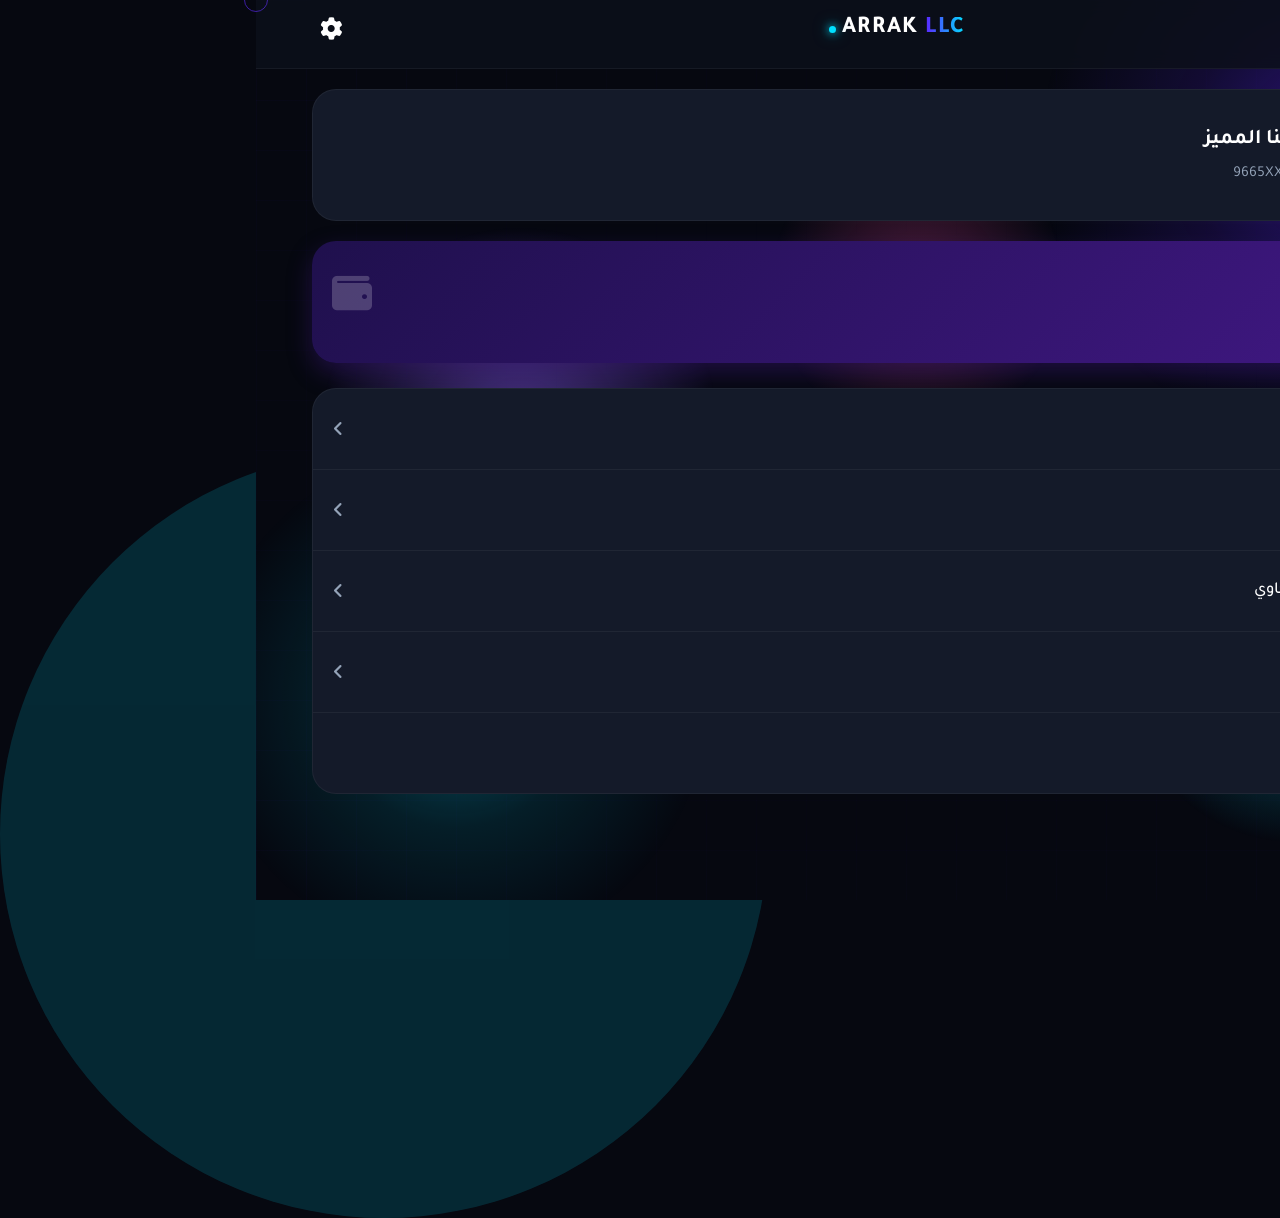
==== commit f93a25e5: "fix: unify logo html structure across all pages to restore missing visual animations" ====
--- a/account.html
+++ b/account.html
@@ -51,9 +51,10 @@
     <header class="header">
         <div class="container header-inner">
             <a href="index.html" class="icon-btn menu-btn"><i class="fa-solid fa-arrow-right"></i></a>
-            <div class="logo">
-                <span class="logo-text">ARRAK <span class="highlight">LLC</span></span>
-            </div>
+            <a href="index.html" class="logo" style="text-decoration:none;">
+                <span class="logo-text">ARRAK <span class="highlight logo-shimmer">LLC</span></span>
+                <div class="logo-glow-dot"></div>
+            </a>
             <div class="header-actions">
                 <button class="icon-btn"><i class="fa-solid fa-gear"></i></button>
             </div>
